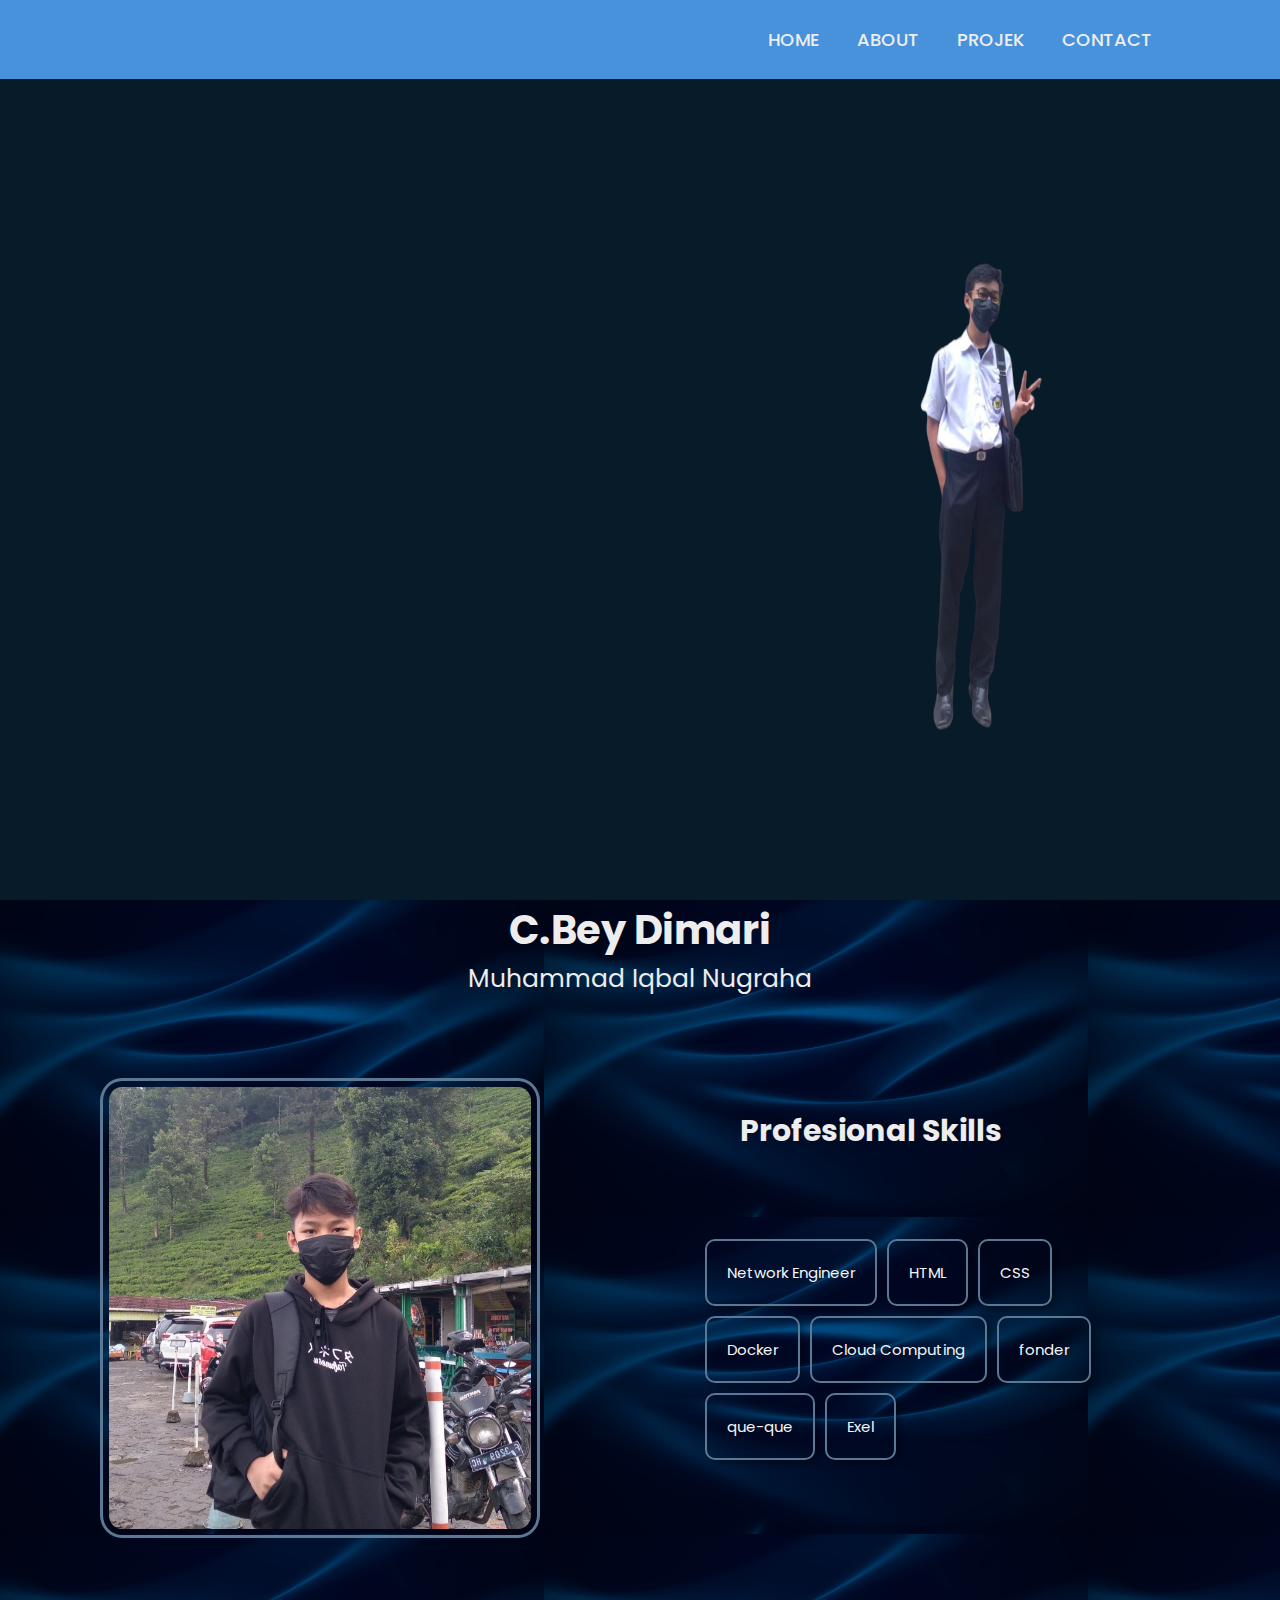
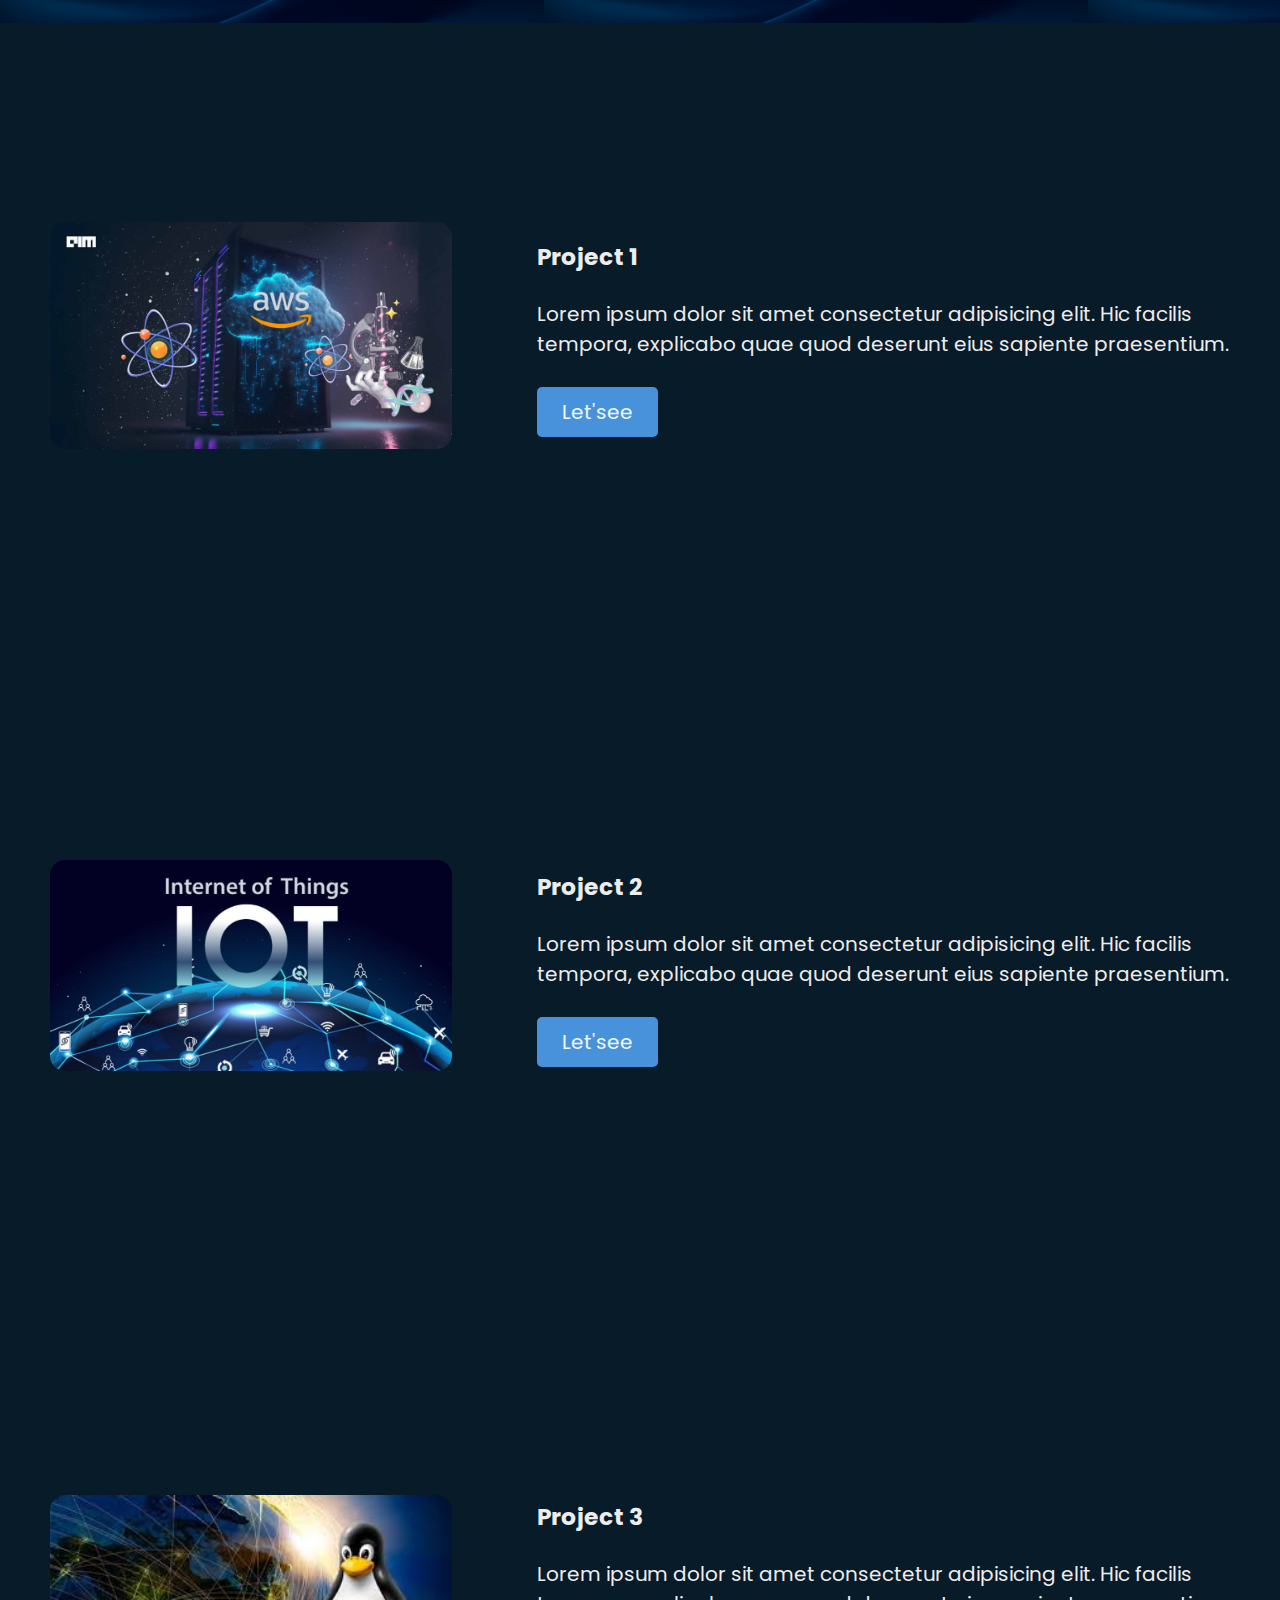
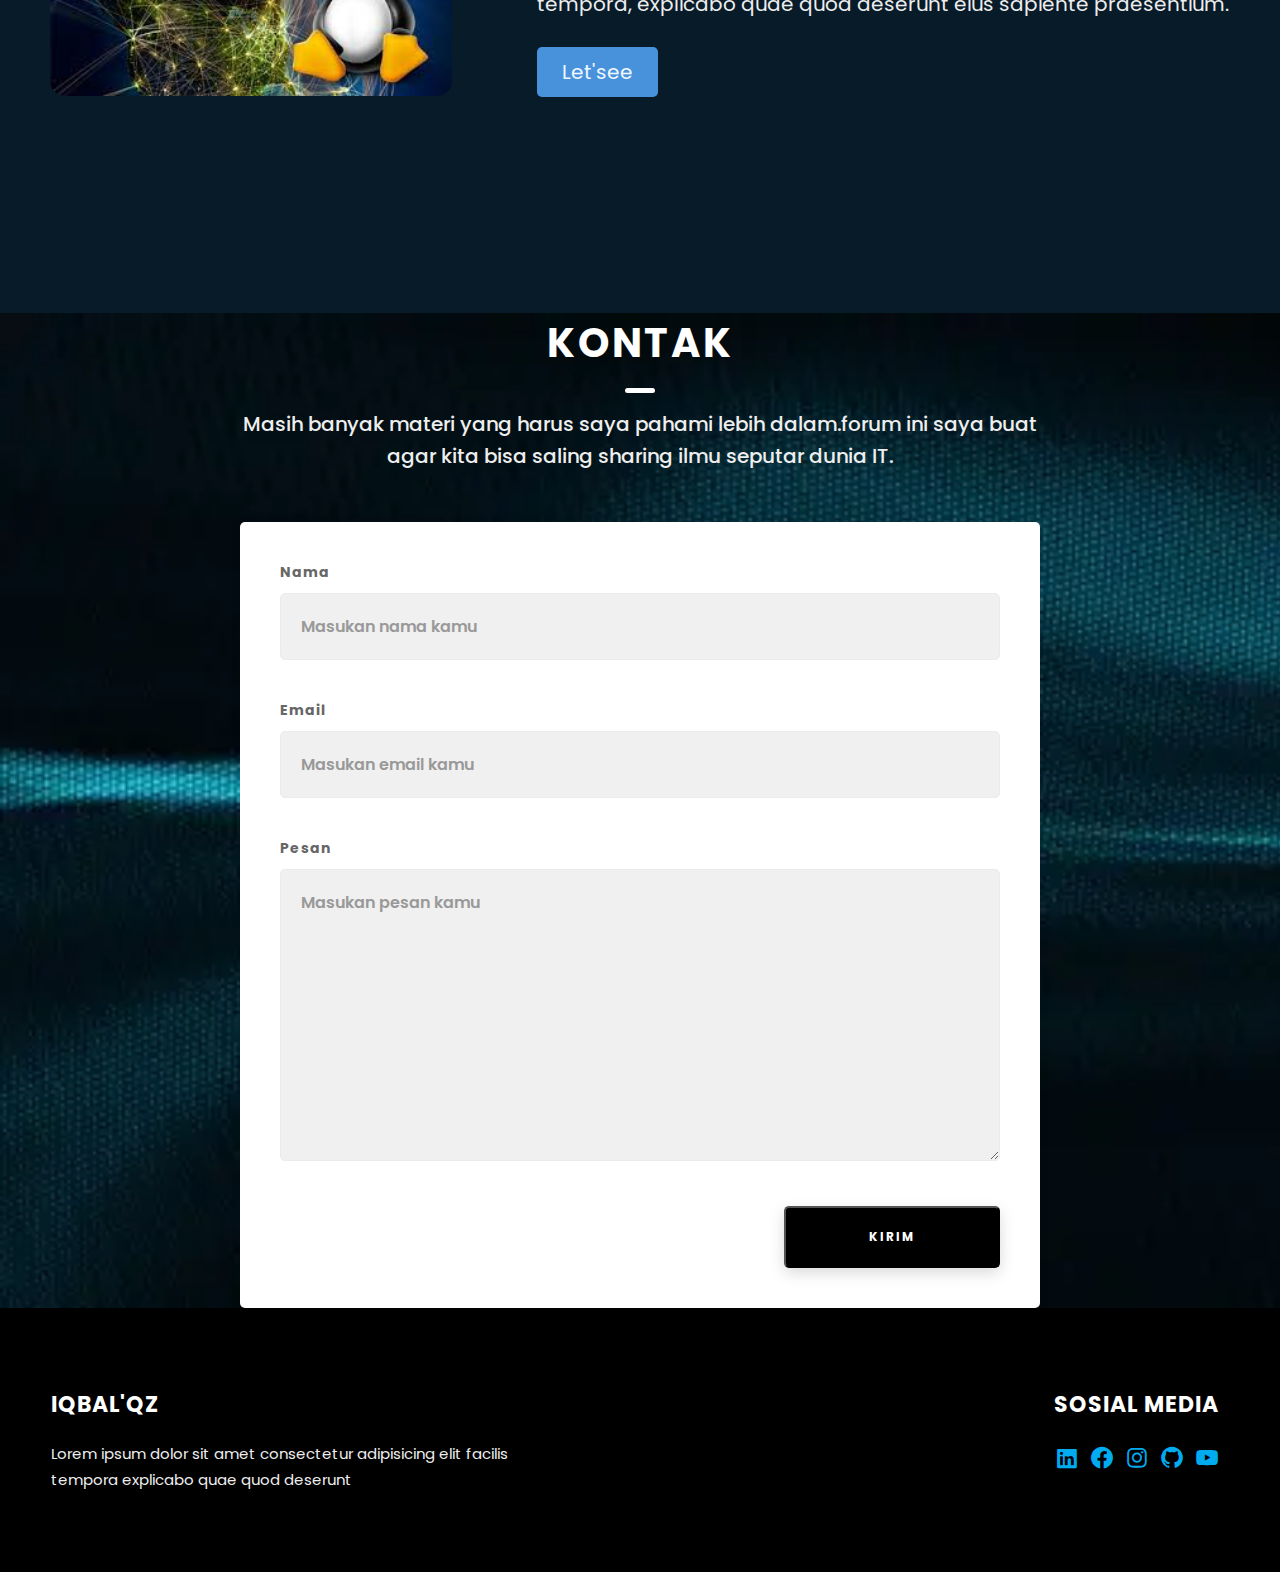
==== index.html @ 4df2175f "first commit" ====
<!DOCTYPE html>
<html lang="en">
                    <!-- Part one [iqbal'Qz ] -->
<head>
    <meta charset="UTF-8">
    <meta http-equiv="X-UA-Compatible" content="IE=edge">
    <meta name="viewport" content="width=device-width,initial-scale=1.8">
    <title>Personal Portofolio Web</title>
    <link rel="stylesheet" href="style.css">
    <link href='https://unpkg.com/boxicons@2.1.4/css/boxicons.min.css' rel='stylesheet'>
</head>

<body>
    <header class="header">
        <a href="#" class="logo">Iqbal'Qz</a>

        <nav class="navbar">
            <a href="#">HOME</a>
            <a href="#">ABOUT</a>
            <a href="#">PROJEK</a>
            <a href="#">CONTACT</a>
        </nav>
    </header>

    <section class="home">
        <div class="home-content">
            <h1>Iqbal'Qz</h1>
            <h3>Web Development</h3>
            <p>Hi,Nama saya Muhammad Iqbal Nugraha.Technical Computer and Network Engineer adalah jurusan yang saya
                pilih selama belajar di SMK Wikrama Bogor.Ketertarikan saya akan Ilmu di ranah IT membawa saya menjadi
                pribadi yang senang mencoba hal baru.
            </p>
            <div class="btn-box">
                <a href="#">Project</a>
                <a href="#">About Me</a>
            </div>
        </div>

        <div class="iqbal">
            <img src="./asset/img/iqbal.jpg" class="iqbal">
        </div>

        <div class="home-sci">
            <a href="https://www.linkedin.com/in/muhammad-iqbal-nugraha-b671a1228/"><i
                    class='bx bxl-linkedin-square'></i></box-icon></a>
            <a href="https://www.facebook.com/muhammad.i.nugraha.9404?mibextid=ZbWKwL"><i
                    class='bx bxl-facebook-circle'></i></box-icon></a>
            <a href="https://www.instagram.com/iqbalnugrahaa37"><i 
                    class='bx bxl-instagram'></i></box-icon></a>
            <a href="#"><i class='bx bxl-github'></i></a>
            <a href="#"><i class='bx bxl-youtube'></i></a>
        </div>
    </section>

                        <!-- Page two [Skill and Pict] -->
    <section>
    <div class="container">
        <div class="row-1">
            <div class="header-about">
                <h1>C.Bey Dimari</h1>
                <p>Muhammad Iqbal Nugraha</p>
            </div>
        </div>
        <div class="row inc">
            <div class="sidebar">
                <img src="./asset/img/iqbal2.jpg" alt="" class="img1">
            </div>
            <div class="content">
                <div class="about_content-skills">
                    <h3 class="about_content-title">Profesional Skills</h3>
                    <div class="skills">
                        <div class="skills_navbar">Network Engineer</div>
                        <div class="skills_navbar">HTML</div>
                        <div class="skills_navbar">CSS</div>
                        <div class="skills_navbar">Docker</div>
                        <div class="skills_navbar">Cloud Computing</div>
                        <div class="skills_navbar">fonder</div>
                        <div class="skills_navbar">que-que</div>
                        <div class="skills_navbar">Exel</div>
                        <!-- <div class="skills_navbar"></div> -->
                        <!-- <div class="skills_navbar"></div> -->
                    </div>
                </div>
              </div>
              </div>

                                  <!-- Page Three [Konten] -->
                <div class="projects__content">
                    <div class="projects__row">
                      <div class="projects__row-img-cont">
                        <img src="./asset/img/konten 1.png" alt="Project Screenshot" class="projects__row-img" loading="lazy" />
                      </div>
                      <div class="projects__row-content">
                        <h3 class="projects__row-content-title">Project 1</h3>
                        <p class="projects__row-content-desc">Lorem ipsum dolor sit amet consectetur adipisicing elit. Hic facilis tempora, explicabo quae quod deserunt eius sapiente praesentium.</p>
                        <a href="./produk-1.html" class="studi_none" target="_blank">Let'see</a>
                      </div>
                    </div>
                    <div class="projects__row">
                      <div class="projects__row-img-cont">
                        <img src="./asset/img/konten 2.png" alt="Project Screenshot" class="projects__row-img" loading="lazy" />
                      </div>
                      <div class="projects__row-content">
                        <h3 class="projects__row-content-title">Project 2</h3>
                        <p class="projects__row-content-desc">Lorem ipsum dolor sit amet consectetur adipisicing elit. Hic facilis tempora, explicabo quae quod deserunt eius sapiente praesentium.</p>
                        <a href="./produk-2.html" class="studi_none" target="_blank">Let'see</a>
                      </div>
                    </div>
                    <div class="projects__row">
                      <div class="projects__row-img-cont">
                        <img src="./asset/img/konten 3.png" alt="Project Screenshot" class="projects__row-img" loading="lazy" />
                      </div>
                      <div class="projects__row-content">
                        <h3 class="projects__row-content-title">Project 3</h3>
                        <p class="projects__row-content-desc">Lorem ipsum dolor sit amet consectetur adipisicing elit. Hic facilis tempora, explicabo quae quod deserunt eius sapiente praesentium.</p>
                        <a href="./produk-3.html" class="studi_none" target="_blank">Let'see</a>
                      </div>
                    </div>
                  </div>
              </section>

                                    <!-- Page Four [Forum Komunikasi] -->
              <section id="contact" class="section-type">
                <div class="main-container">
                  <h2 class="heading heading-sec heading-sec__mb-med">
                    <span class="heading-sec__main heading-sec__main--lt">Kontak</span>
                    <span class="heading-sec__sub heading-sec__sub--lt">Masih banyak materi yang harus saya pahami lebih dalam.forum ini saya buat agar kita bisa saling sharing ilmu seputar dunia IT.</span>
                  </h2>
                  <div class="contact__form-container">
                    <form action="#" class="contact__form">
                      <div class="contact__form-field">
                        <label class="contact__form-label" for="name">Nama</label>
                        <input required placeholder="Masukan nama kamu" type="text" class="contact__form-input" name="name" id="name" />
                      </div>
                      <div class="contact__form-field">
                        <label class="contact__form-label" for="email">Email</label>
                        <input required placeholder="Masukan email kamu" type="text" class="contact__form-input" name="email" id="email" />
                      </div>
                      <div class="contact__form-field">
                        <label class="contact__form-label" for="message">Pesan</label>
                        <textarea required cols="30" rows="10" class="contact__form-input" placeholder="Masukan pesan kamu" name="message" id="message"></textarea>
                      </div>
                      <button type="submit" class="btn btn--theme contact__btn">Kirim</button>
                    </form>
                  </div>
                </div>
              </section>

                                      <!-- Page End [Desk our Sosial in Web] -->
              <footer class="main-footer">
                <div class="main-container">
                  <div class="main-footer__upper">
                    <div class="main-footer__row main-footer__row-1">
                      <h2 class="heading heading-sm main-footer__heading-sm">
                        <span>Sosial Media</span>
                      </h2>
                      <div class="main-footer__social-cont">
                        <a target="_blank" rel="noreferrer" href="//www.linkedin.com/in/muhammad-iqbal-nugraha-b671a1228/">
                          <i class="bx bxl-linkedin-square main-footer__icon"></i>
                      </a>
                        <a target="_blank" rel="noreferrer" href="https://www.facebook.com/muhammad.i.nugraha.9404?mibextid=ZbWKwL">
                        <div class="main-footer__icon">
                          <i class="bx bxl-facebook-circle"></i>
                        </div>
                      </a>
                        <a target="_blank" rel="noreferrer" href="https://www.instagram.com/iqbalnugrahaa37">
                        <div class="main-footer__icon">
                          <i class="bx bxl-instagram"></i>
                        </div>
                      </a>
                        <a target="_blank" rel="noreferrer" href="#">
                        <div class="main-footer__icon">
                          <i class="bx bxl-github"></i>
                        </div>
                      </a>
                        <a target="_blank" rel="noreferrer" href="#">
                        <div class="main-footer__icon">
                          <i class="bx bxl-youtube"></i>
                        </div>
                      </a>
                         </div>
                    </div>
                    <div class="main-footer__row main-footer__row-2">
                      <h4 class="heading heading-sm text-lt">Iqbal'Qz</h4>
                      <p class="main-footer__short-desc">Lorem ipsum dolor sit amet consectetur adipisicing elit facilis tempora explicabo quae quod deserunt</p>
                    </div>
                  </div>

</body>

</html>
---- style.css ----
@import url('https://fonts.googleapis.com/css2?family=Poppins:wght@300;400;500;600;700;800;900&display=swap');

* {
    margin: 0;
    padding: 0;
    box-sizing: border-box;
    font-family: 'Poppins', sans-serif;
}

/* part 1 - css [iqbal'Qz] */

body {
  color: #ededed;
  background: #081b29;
}

.header {
  position: fixed;
  top: 0;
  left: 0;
  width: 100%;
  padding: 20px 10%;
  background-color: #4892dc;
  display: flex;
  justify-content: space-between;
  align-items: center;
  z-index: 100;
}

.header-about {
  text-align: center;
  background: none ;
}
.header-about h1 {
  width: 100%;
  height: 65%;
  font-size: 40px;
  /* background: #2a78b0; */
}

.header-about p {
height: 20%;
font-size: 25px;
/* background: #2a78b0; */
}

.content {
  position: relative;
  /* background-color: pink; */
  flex: 1;
  margin: 5px;
  width: 100%;
  padding-bottom: 30px;
}

.logo {
  position: relative;
  font-size: 26px;
  color: #ededed;
  text-decoration: none;
  font-weight: 600;
}

.logo::before {
  content: '';
  position: absolute;
  top: 0;
  right: 0;
  width: 100%;
  height: 100%;
  background: #4892dc;
  animation: showRight 1s forwards;
  animation-delay: .4s;
}

.navbar a {
  font-size: 18px;
  color: #ededed;
  text-decoration: none;
  font-weight: 500;
  margin-left: 35px;
  transition: .3s;
}

.navbar a:hover,
.navbar a.active {
  color: #00abf0;
}

.home {
  height: calc(100vh);
  display: flex;
  align-items: center;
  padding: 0 10%;

}

.home-content {
  max-width: 600px;
}

.home-content h1 {
  position: relative;
  font-size: 56px;
  font-weight: 700;
  line-height: 1.4;

}

.home-content h1::before {
  content: '';
  position: absolute;
  top: 0;
  right: 0;
  width: 100%;
  height: 100%;
  background: #081b29;
  animation: showRight 2s forwards;
  animation-delay: .2s;
}

.home-content h3 {
  position: relative;
  font-size: 32px;
  font-weight: 700;
  color: #00abf0;
}

.home-content h3::before {
  content: '';
  position: absolute;
  top: 0;
  right: 0;
  width: 100%;
  height: 100%;
  background: #081b29;
  animation: showRight 2s forwards;
  animation-delay: .2s;
}

.home-content p {
  position: relative;
  font-size: 16px;
  margin: 20px 0 40px;
}

.home-content p::before {
  content: '';
  position: absolute;
  top: 0;
  right: 0;
  width: 100%;
  height: 100%;
  background: #081b29;
  animation: showRight 2s forwards;
  animation-delay: .2s;
}

.home-content .btn-box {
  position: relative;
  display: flex;
  justify-content: space-between;
  width: 345px;
  height: 50px;
}

.home-content .btn-box::before {
  content: '';
  position: absolute;
  top: 0;
  right: 0;
  width: 100%;
  height: 100%;
  background: #081b29;
  animation: showRight 2s forwards;
  animation-delay: .2s;
  z-index: 2;
}

.btn-box a {
  position: relative;
  display: inline-flex;
  justify-content: center;
  align-items: center;
  width: 150px;
  height: 100%;
  background: #00abf0;
  border: 2px solid #00abf0;
  border-radius: 8px;
  font-size: 19px;
  color: #081b29;
  text-decoration: none;
  font-weight: 600;
  letter-spacing: 1px;
  z-index: 1;
  overflow: hidden;
  transition: .4s;
}

.btn-box a:hover {
  color: #00abf0;
}

.btn-box a:nth-child(2) {
  background: transparent;
  color: #00abf0;
}

.btn-box a:nth-child(2)::before {
  background: #00abf0;
}

.btn-box a:nth-child(2):hover {
  color: #081b29;
}

.btn-box a::before {
  content: '';
  position: absolute;
  top: 0;
  left: 0;
  width: 0%;
  height: 100%;
  background: #081b29;
  z-index: -1;
  transition: .4s;
}

.btn-box a:hover::before {
  width: 100%;
}

.home-sci {
  position: absolute;
  bottom: 40px;
  width: 220px;
  background: none;
  justify-content: space-between;
}

.home-sci::before {
  content: '';
  position: absolute;
  top: 0;
  right: 0;
  width: 100%;
  height: 100%;
  background: #081b29;
  animation: showRight 2s forwards;
  animation-delay: .2s;
  z-index: 2;
}

.home-sci a {
  position: relative;
  display: inline-flex;
  justify-content: center;
  width: 40px;
  align-items: center;
  height: 40px;
  background: transparent;
  border: 2px solid #00abf0;
  border-radius: 50%;
  font-size: 20px;
  color: #00abf0;
  text-decoration: none;
  z-index: 1;
  overflow: hidden;
  transition: .4s;

}

.home-sci a:hover {
  color: #081b29;
}

.home-sci a::before {
  content: '';
  position: absolute;
  top: 0;
  left: 0;
  width: 0%;
  height: 100%;
  background: #00abf0;
  z-index: -1;
  transition: .4s;

}

.home-sci a:hover::before {
  width: 100%
}

/* Key Frame animasi masuk Web */
@keyframes showRight {
  100% {
      width: 0;

  }
}

@keyframes manipActiveHover {
  100% {
      pointer-events: auto;
  }
}

/* Bagian animasi Pict  */
.iqbal {
  width: 45%;
  height: 90%;
  position: absolute;
  right: 9%;
  padding-top: 35px;
  transition: 4s;
}

.iqbal:hover {
  background: #081b29;
  opacity: .10;
}

/* akhir - css [iqbal'Qz] */

/* part 2 - css [Skill and Pict]*/

.container {
  background-color: #333;
  /* background: url(./asset/img/iqbal-back.png); */
  background: url(./asset/img/iqbal-back2.png); 
}

.row-1{
background-color: none ;
}

.about_content-title { 
  margin: 80px;
  background-color: none;
  /* padding-inline: 10px; */
  padding-top: 25px;
  font-size: 30px;
  /* font-weight: 600px; */
  position: relative;
  padding-left: 10px;
}

.skills {
  margin: 50px;
  width: 68%;
  height: 100%;
  display: flex;
  justify-content: baseline;
  align-items: baseline; 
  position: relative;
  font-size: 15px;
  flex-wrap: wrap;
}

.skills_navbar {
  border: 4px solid;
  list-style-type: none;
  width: fit-content;
  min-width: fit-content;
  padding: 20px;
  margin: 5px;
  color: whitesmoke;
  border: 2px solid #5b7894; /* Atur ketebalan dan warna border */
border-radius: 10px; /* Atur tingkat kebulatan border */
padding: 20px; /* Atur jarak antara teks dan border */
box-shadow: 4px 4px 5px rgba(0, 0, 0, 0.3);
}

.row { 
  display: flex;
  /* background-color: red; */
  justify-content: center;
  flex-wrap: wrap;
  width: 100%;
}


.sidebar {
  position: relative;
  flex: 1;
  padding-left: 20px;
  margin: 0%;
  /* background-color: purple; */
}

.img1 {
  height: 460px;
  width: 440px;
  margin: 80px;
  border: 3px solid #5b7894;
  /* Ketebalan dan warna border */
  border-radius: 5%;
  /* Menggunakan border-radius untuk membuat sudut border menjadi melengkung */
  padding: 6px;
}

/* akhir - css [Skill and Pict]*/

/* Part 3 - css [Konten]  */
.projects__content {
  min-height: 100vh;
  background-color: #081b29;
}

.projects__row {
  display: flex;
  align-items: center;
  /* background-color: red; */
  justify-content: space-between;
  height: 70vh;
}

.projects__row-img-cont img {
  width: 80%;
  border-radius: 15px;
}

.projects__row-img-cont {
  /* background-color: peru; */
  margin: 0 auto;
  text-align: center;
  width: 75%;
}

.projects__row-content {
  font-size: 20px;
}

.projects__row-content-title {
  margin-bottom: 25px;
}

.projects__row-content-desc {
  margin-bottom: 28px;
}

.studi_none {
 background-color: #4892dc; 
  border-radius: 5px;
  padding: 10px 25px;
  text-decoration: none;
  color: aliceblue;
  transition: 300ms;
  display:inline-block;

  /* border: 2px solid grey; */
  }

  .studi_none:hover {
    /* background-color: red; */
    transform: translateY(-4px);
  }

.projects__row-content {
  /* background-color: purple; */
  padding: 20px;
  margin: 15px;
}

/* akhir - css [Konten]  */

/* part 4 - css [Forum Komunikasi] */
html {
  font-size: 62.5%;
  scroll-behavior: smooth;
}

.heading-sec__mb-bg {
  margin-bottom: 11rem;
}

.heading-sec__mb-bg {
  margin-bottom: 11rem;
}

.heading-sec__main {
  display: block;
  font-size: 4rem;
  text-transform: uppercase;
  letter-spacing: 1px;
  letter-spacing: 3px;
  text-align: center;
  margin-bottom: 3.5rem;
  position: relative;
}

.heading-sec__main--lt {
  color: #fff;
}
.heading-sec__main--lt::after {
  content: "";
  background: #fff !important;
}
.heading-sec__main::after {
  content: "";
  position: absolute;
  top: calc(100% + 1.5rem);
  height: 5px;
  width: 3rem;
  background: #000000;
  left: 50%;
  transform: translateX(-50%);
  border-radius: 5px;
}

.heading-sec__sub {
  display: block;
  text-align: center;
  color: #777;
  font-size: 2rem;
  font-weight: 500;
  max-width: 80rem;
  margin: auto;
  line-height: 1.6;
}

.heading-sec__sub--lt {
  color: #eee;
}

.contact__form-container {
  box-shadow: 0 0 10px rgba(0, 0, 0, 0.1);
  background: white;
  padding: 4rem;
  margin-top: 6rem;
  max-width: 80rem;
  text-align: right;
  width: 85%;
  border-radius: 5px;
  margin: 5rem auto 0 auto;

}

.contact__form-field {
  margin-bottom: 4rem;
}

.contact__form-label {
  color: #666;
  font-size: 1.4rem;
  letter-spacing: 1px;
  font-weight: 700;
  margin-bottom: 1rem;
  display: block;
  text-align: left;
}
.contact__form-input {
  color: #333;
  padding: 2rem;
  width: 100%;
  border: 1px solid rgb(235, 235, 235);
  font-size: 1.6rem;
  letter-spacing: 0px;
  background: #f0f0f0;
  border-radius: 5px;
  font-weight: 600;
  /* Code for Modern Browsers */
  /* Code for WebKit, Blink, Edge */
  /* Code for Internet Explorer 10-11 */
  /* Code for Microsoft Edge */
  /* Code for Mozilla Firefox 4 to 18 */
  /* Code for Mozilla Firefox 19+ */
}
.contact__form-input::-moz-placeholder {
  color: #999;
  font-weight: 600;
  font-size: 1.6rem;
}
.contact__form-input::placeholder {
  color: #999;
  font-weight: 600;
  font-size: 1.6rem;
}
.contact__form-input::-webkit-input-placeholder {
  color: #999;
  font-weight: 600;
  font-size: 1.6rem;
}
.contact__form-input:-ms-input-placeholder {
  color: #999;
  font-weight: 600;
  font-size: 1.6rem;
}
.contact__form-input::-ms-input-placeholder {
  color: #999;
  font-weight: 600;
  font-size: 1.6rem;
}
.contact__form-input:-moz-placeholder {
  opacity: 1;
  color: #8b8484;
  font-weight: 600;
  font-size: 1.6rem;
}
.contact__form-input::-moz-placeholder {
  opacity: 1;
  color: #999;
  font-weight: 600;
  font-size: 1.6rem;
}
.contact__btn { 
  width: 30%;
  padding: 2rem 4rem;
  font-size: 1.2rem;
}

/* background Page 4 */
#contact {
  background: url(./asset/img/iqbal-back.png);
  background-size: cover;
  /* background-position: center; */
}

  /* akhir - css [forum Komunikasi] */

  /* part End - css [Desk our Sosial in Web] */
  .main-footer {
    background: black;
    color: #fff;
  }
  .main-footer__upper {
    display: flex;
    justify-content: space-between;
    padding: 8rem 0;
  }
  @media only screen and (max-width: 56.25em) {
    .main-footer__upper {
      padding: 6rem 0;
    }
  }
  @media only screen and (max-width: 37.5em) {
    .main-footer__upper {
      display: block;
    }
  }
  .main-footer__row-1 {
    order: 2;
  }
  @media only screen and (max-width: 56.25em) {
    .main-footer__row-1 {
      margin-bottom: 5rem;
    }
  }
  .main-footer__row-2 {
    width: 40%;
    order: 1;
    max-width: 50rem;
  }
  @media only screen and (max-width: 56.25em) {
    .main-footer__row-2 {
      width: 100%;
    }
  }
  .main-footer__short-desc {
    margin-top: 2rem;
    color: #eee;
    font-size: 1.5rem;
    line-height: 1.7;
  }

  .main-footer__social-cont {
    margin-top: 2rem;
    display: flex;
    align-items: center;
  }
  .main-footer__icon {
    display: block;
    margin-right: 1rem;
    width: 2.5rem;
    font-size: 26px;
    color: #00abf0;
  }
  .main-footer__icon--mr-none {
    margin-right: 0;
  }
  .main-footer__lower {
    padding: 4rem 0;
    border-top: 1px solid #444;
    color: #eee;
    font-size: 1.2rem;
    text-align: left;
    text-align: center;
  }
  .main-footer__lower a {
    text-decoration: underline;
    font-weight: bold;
    margin-left: 2px;
  }
  @media only screen and (max-width: 56.25em) {
    .main-footer__lower {
      padding: 3.5rem 0;
    }
  }

  .heading-sec__mb-bg {
    margin-bottom: 11rem;
  }
  @media only screen and (max-width: 56.25em) {
    .heading-sec__mb-bg {
      margin-bottom: 8rem;
    }
  }
  .heading-sec__mb-bg {
    margin-bottom: 11rem;
  }
  @media only screen and (max-width: 56.25em) {
    .heading-sec__mb-med {
      margin-bottom: 8rem;
    }
  }
  .heading-sec__main {
    display: block;
    font-size: 4rem;
    text-transform: uppercase;
    letter-spacing: 1px;
    letter-spacing: 3px;
    text-align: center;
    margin-bottom: 3.5rem;
    position: relative;
  }
  .heading-sec__main--lt {
    color: #fff;
  }
  .heading-sec__main--lt::after {
    content: "";
    background: #fff !important;
  }
  .heading-sec__main::after {
    content: "";
    position: absolute;
    top: calc(100% + 1.5rem);
    height: 5px;
    width: 3rem;
    background: #000000;
    left: 50%;
    transform: translateX(-50%);
    border-radius: 5px;
  }
  @media only screen and (max-width: 37.5em) {
    .heading-sec__main::after {
      top: calc(100% + 1.2rem);
    }
  }
  .heading-sec__sub {
    display: block;
    text-align: center;
    color: #777;
    font-size: 2rem;
    font-weight: 500;
    max-width: 80rem;
    margin: auto;
    line-height: 1.6;
  }
  @media only screen and (max-width: 37.5em) {
    .heading-sec__sub {
      font-size: 1.8rem;
    }
  }
  .heading-sec__sub--lt {
    color: #eee;
  }
  
  .heading-sm {
    font-size: 2.2rem;
    text-transform: uppercase;
    letter-spacing: 1px;
  }

  .main-container {
    max-width: 120rem;
    margin: auto;
    width: 92%;
  }
  
  .btn {
    background: #fff;
    color: #333;
    text-transform: uppercase;
    letter-spacing: 2px;
    display: inline-block;
    font-weight: 700;
    border-radius: 5px;
    box-shadow: 0 5px 15px 0 rgba(0, 0, 0, 0.15);
    transition: transform 0.3s;
  }
  .btn:hover {
    transform: translateY(-3px);
  }
  .btn--bg {
    padding: 1.5rem 8rem;
    font-size: 2rem;
  }
  .btn--med {
    padding: 1.5rem 5rem;
    font-size: 1.6rem;
  }
  .btn--theme {
    background: #000000;
    color: #fff;
  }
  .btn--theme-inv {
    color: #000000;
    background: #fff;
    border: 2px solid #000000;
    box-shadow: none;
    padding: calc(1.5rem - 2px) calc(5rem - 2px);
  }
  
  .sec-pad {
    padding: 12rem 0;
  }
  @media only screen and (max-width: 56.25em) {
    .sec-pad {
      padding: 8rem 0;
    }
  }
  
  .text-primary {
    color: #fff;
    font-size: 2.2rem;
    text-align: center;
    width: 100%;
    line-height: 1.6;
  }
  @media only screen and (max-width: 37.5em) {
    .text-primary {
      font-size: 2rem;
    }
  }
  
  .d-none {
    display: none;
  }

  /* akhir - css [Desk our Sosial in Web] */
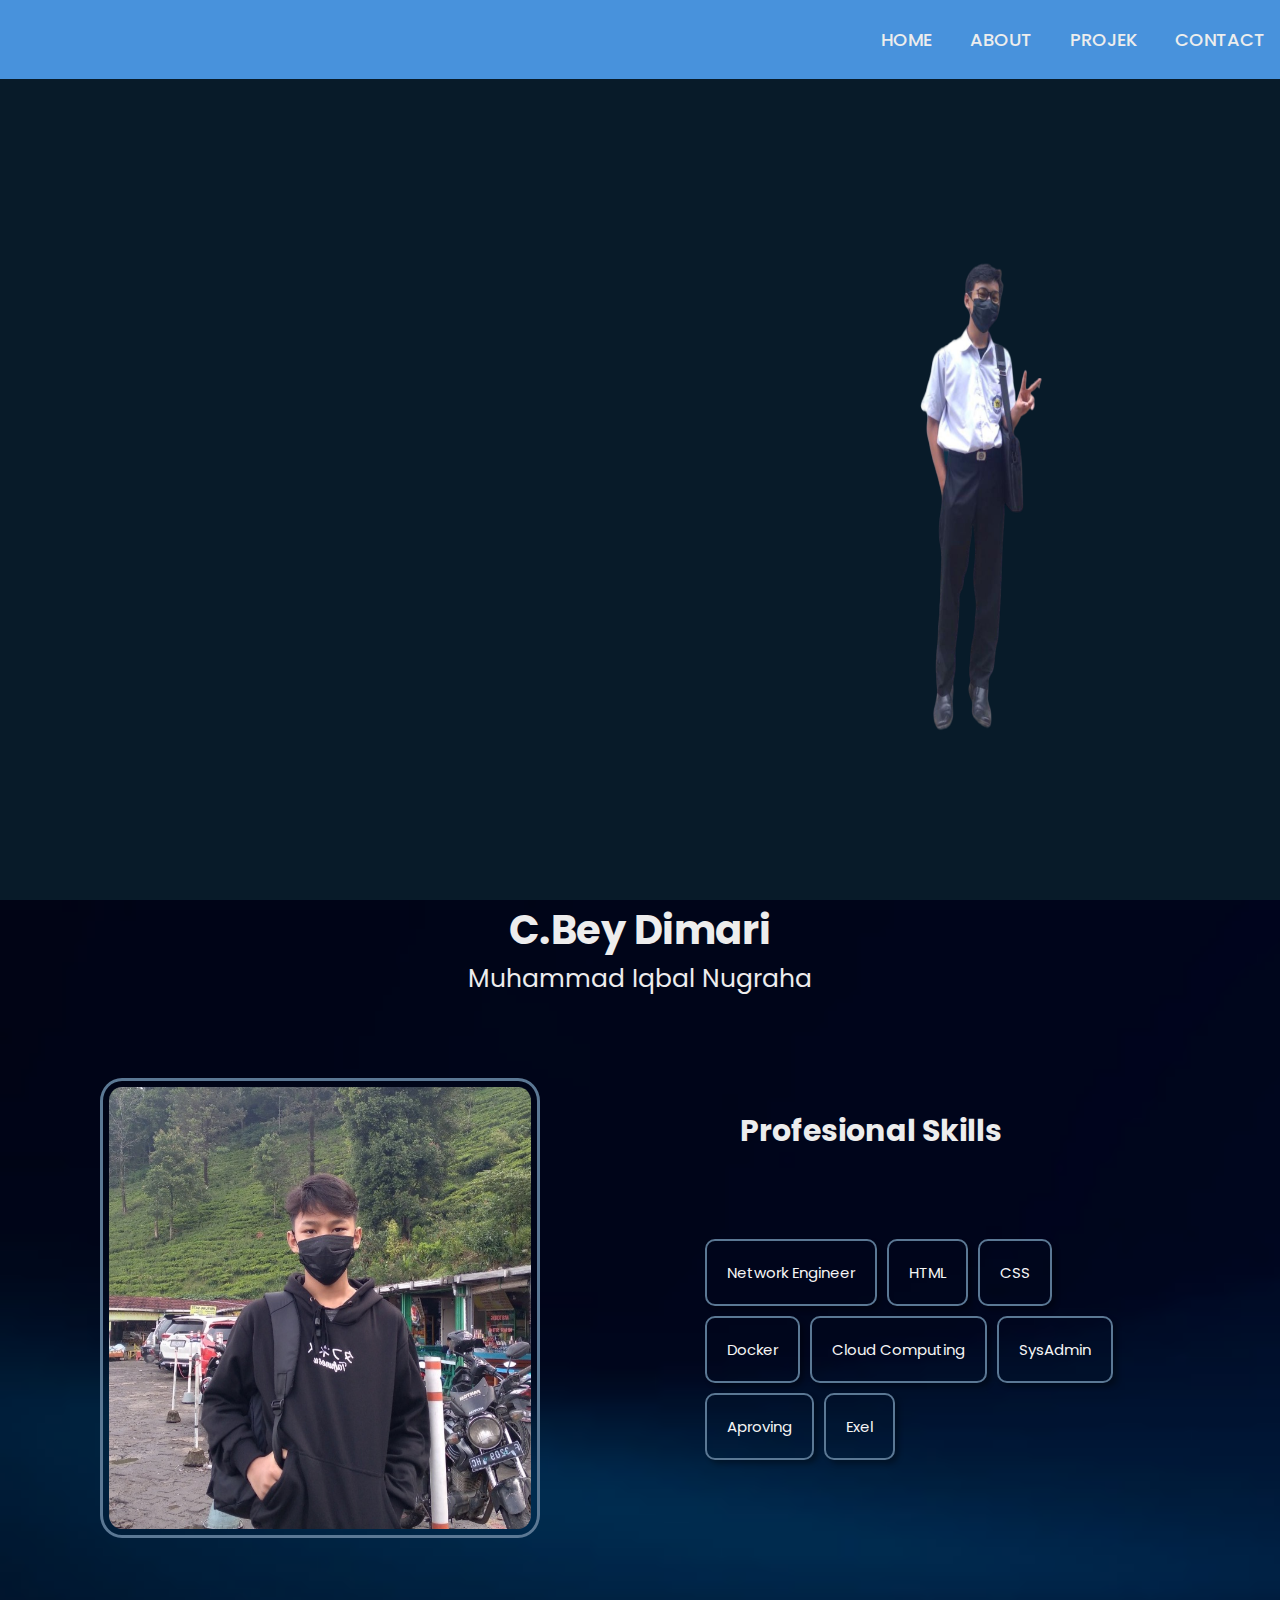
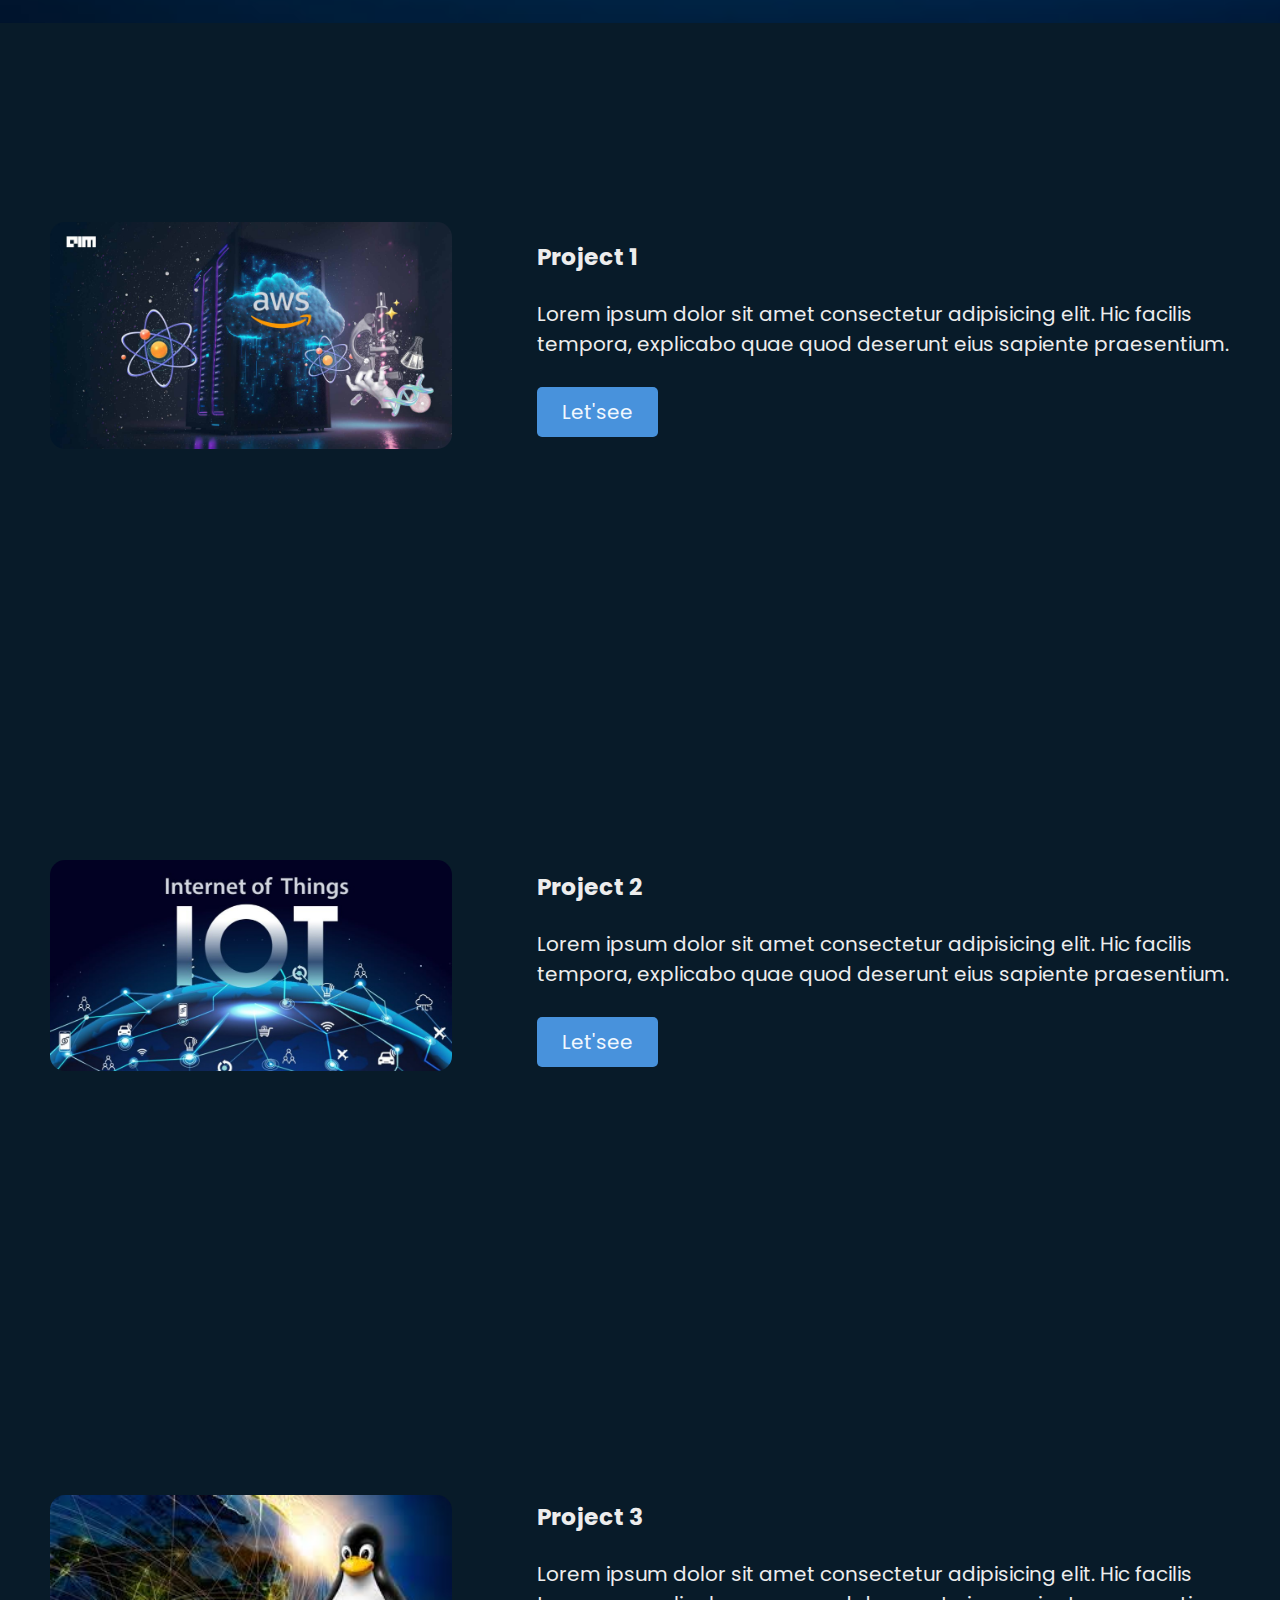
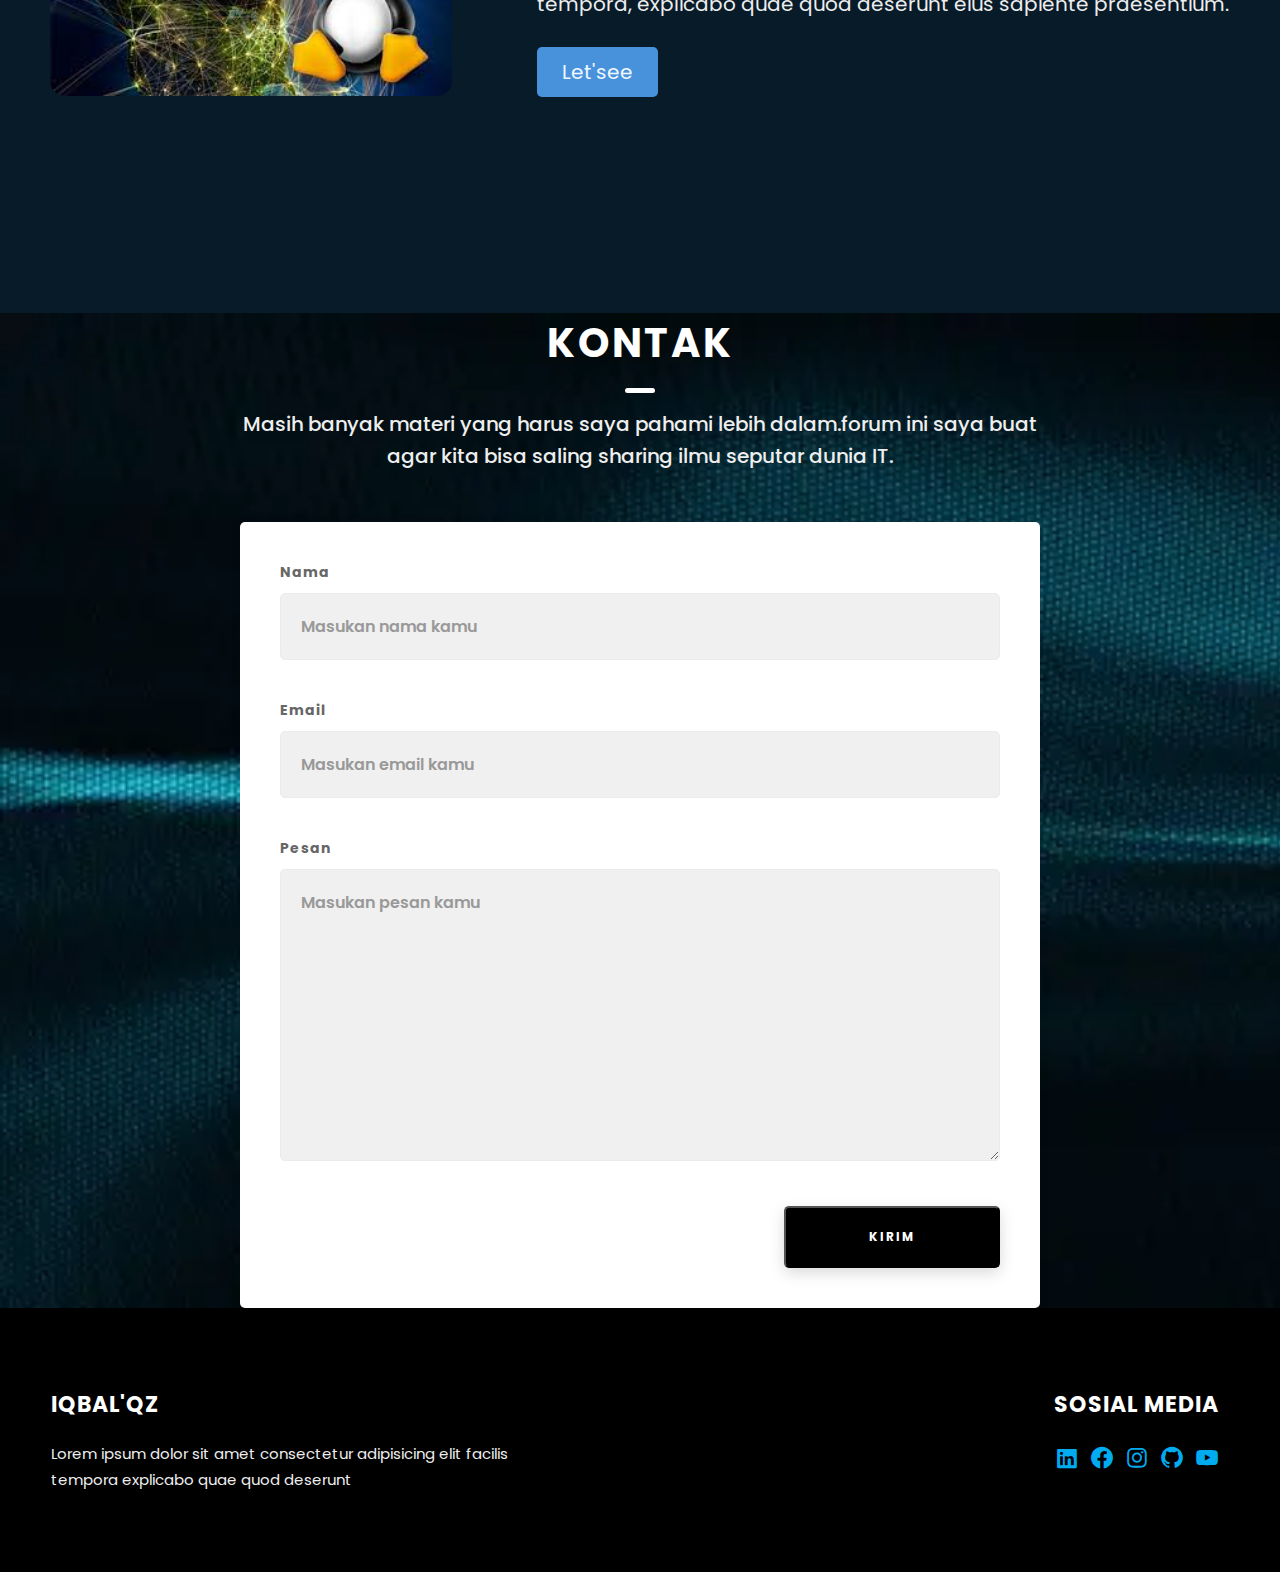
==== commit fc660858: "first commit" ====
--- a/index.html
+++ b/index.html
@@ -20,6 +20,7 @@
             <a href="#">PROJEK</a>
             <a href="#">CONTACT</a>
         </nav>
+        <a class="icon-navbar"><i class='bx bx-align-right'></i></a>
     </header>
 
     <section class="home">
@@ -74,8 +75,8 @@
                         <div class="skills_navbar">CSS</div>
                         <div class="skills_navbar">Docker</div>
                         <div class="skills_navbar">Cloud Computing</div>
-                        <div class="skills_navbar">fonder</div>
-                        <div class="skills_navbar">que-que</div>
+                        <div class="skills_navbar">SysAdmin</div>
+                        <div class="skills_navbar">Aproving</div>
                         <div class="skills_navbar">Exel</div>
                         <!-- <div class="skills_navbar"></div> -->
                         <!-- <div class="skills_navbar"></div> -->
--- a/style.css
+++ b/style.css
@@ -20,6 +20,8 @@
   left: 0;
   width: 100%;
   padding: 20px 10%;
+  padding-left: 10%;
+  padding-right: 15px;
   background-color: #4892dc;
   display: flex;
   justify-content: space-between;
@@ -71,6 +73,17 @@
   background: #4892dc;
   animation: showRight 1s forwards;
   animation-delay: .4s;
+}
+
+.icon-navbar {
+  display: none;
+}
+
+.icon-navbar i{
+  background: none;
+  width: 40px;
+  height: 40px;
+  font-size: 30px;
 }
 
 .navbar a {
@@ -327,7 +340,9 @@
 .container {
   background-color: #333;
   /* background: url(./asset/img/iqbal-back.png); */
-  background: url(./asset/img/iqbal-back2.png); 
+  background: url(./asset/img/iqbal-back2.png);
+  background-repeat: no-repeat;
+  background-size: cover; 
 }
 
 .row-1{
@@ -607,20 +622,24 @@
   width: 30%;
   padding: 2rem 4rem;
   font-size: 1.2rem;
+  
 }
 
 /* background Page 4 */
 #contact {
   background: url(./asset/img/iqbal-back.png);
   background-size: cover;
+  background-repeat: no-repeat;
+  background-size: cover; 
+}
   /* background-position: center; */
-}
 
   /* akhir - css [forum Komunikasi] */
 
   /* part End - css [Desk our Sosial in Web] */
   .main-footer {
     background: black;
+    background-size:cover ;
     color: #fff;
   }
   .main-footer__upper {
@@ -839,4 +858,21 @@
 
   /* akhir - css [Desk our Sosial in Web] */
 
-  +  @media screen and (max-width: 640px) {
+    .navbar {
+      display: none;
+    }
+    .icon-navbar {
+      display: block;
+    }
+    .projects__row {
+      flex-direction: column;
+      margin-bottom: 25px;
+    }
+    .projects__row-content {
+      text-align: center;
+    }
+    .contact__form-container{
+      text-align: center;
+    }
+  }
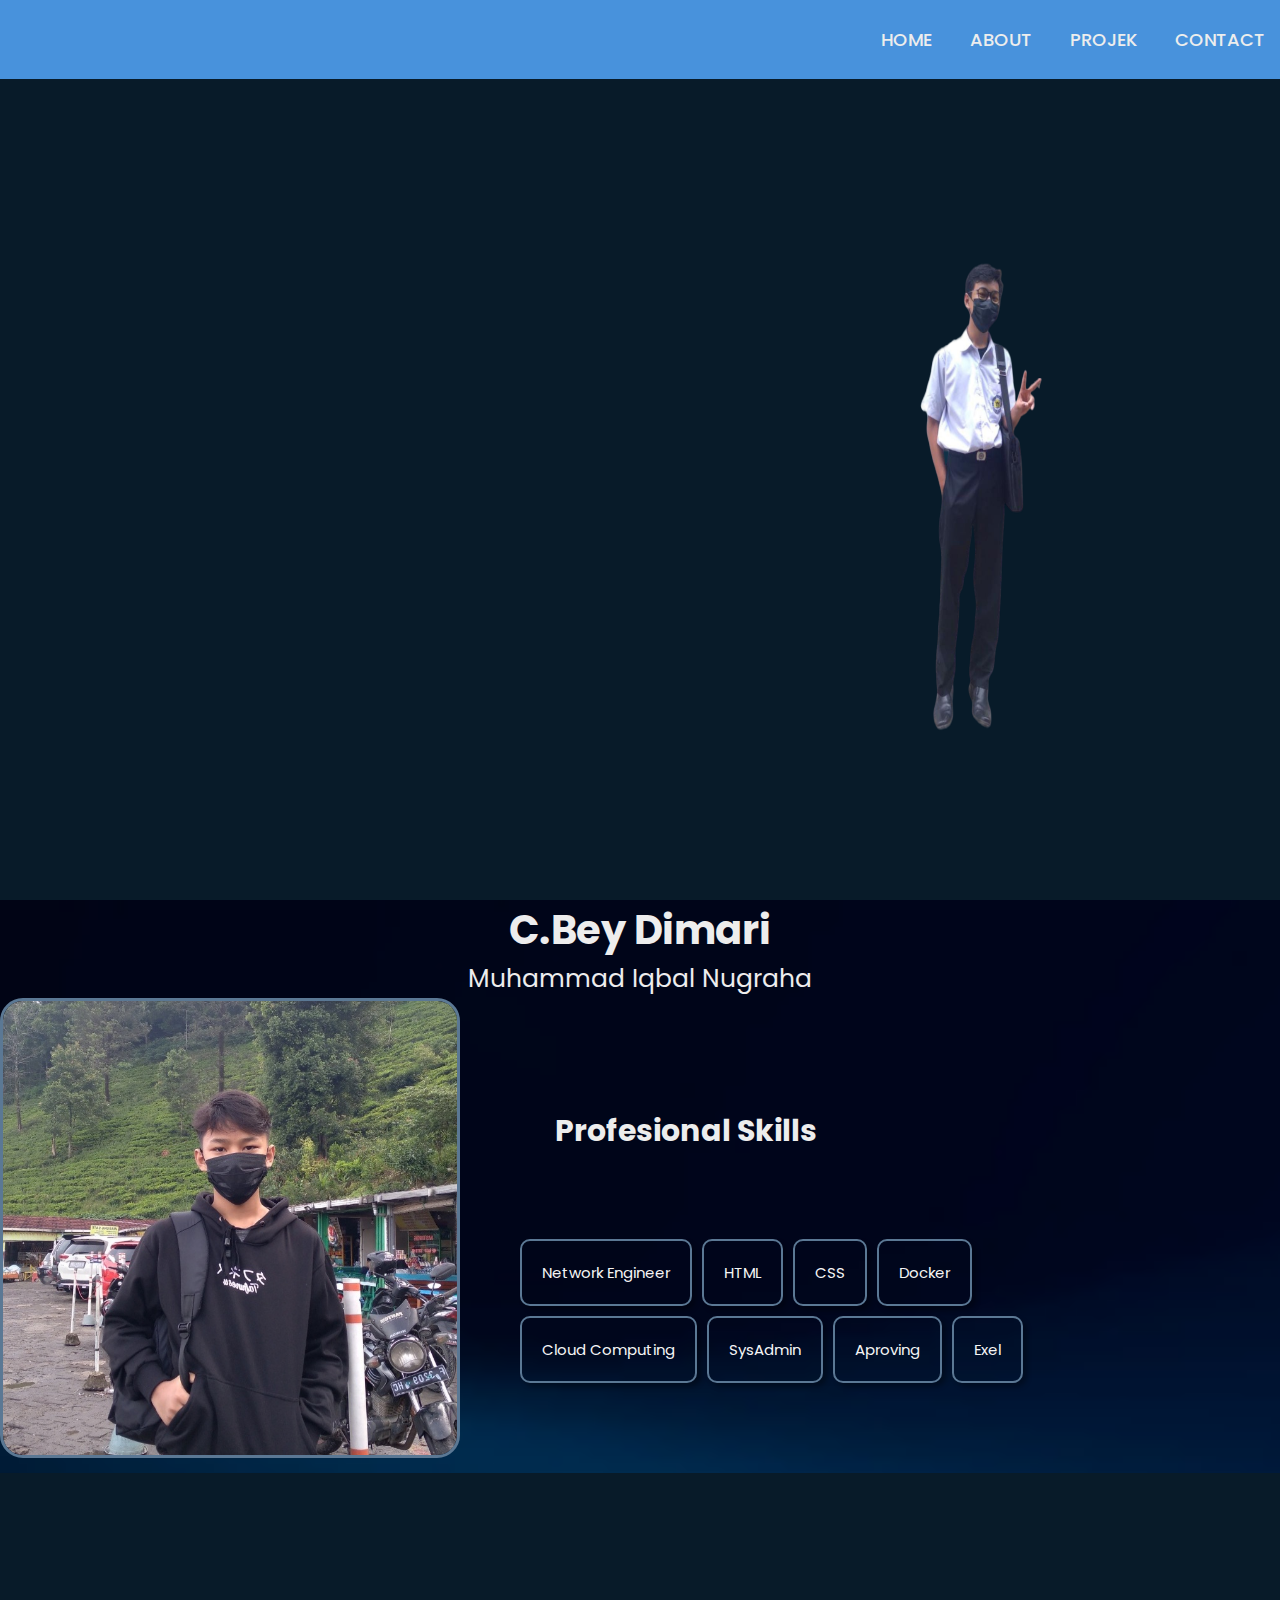
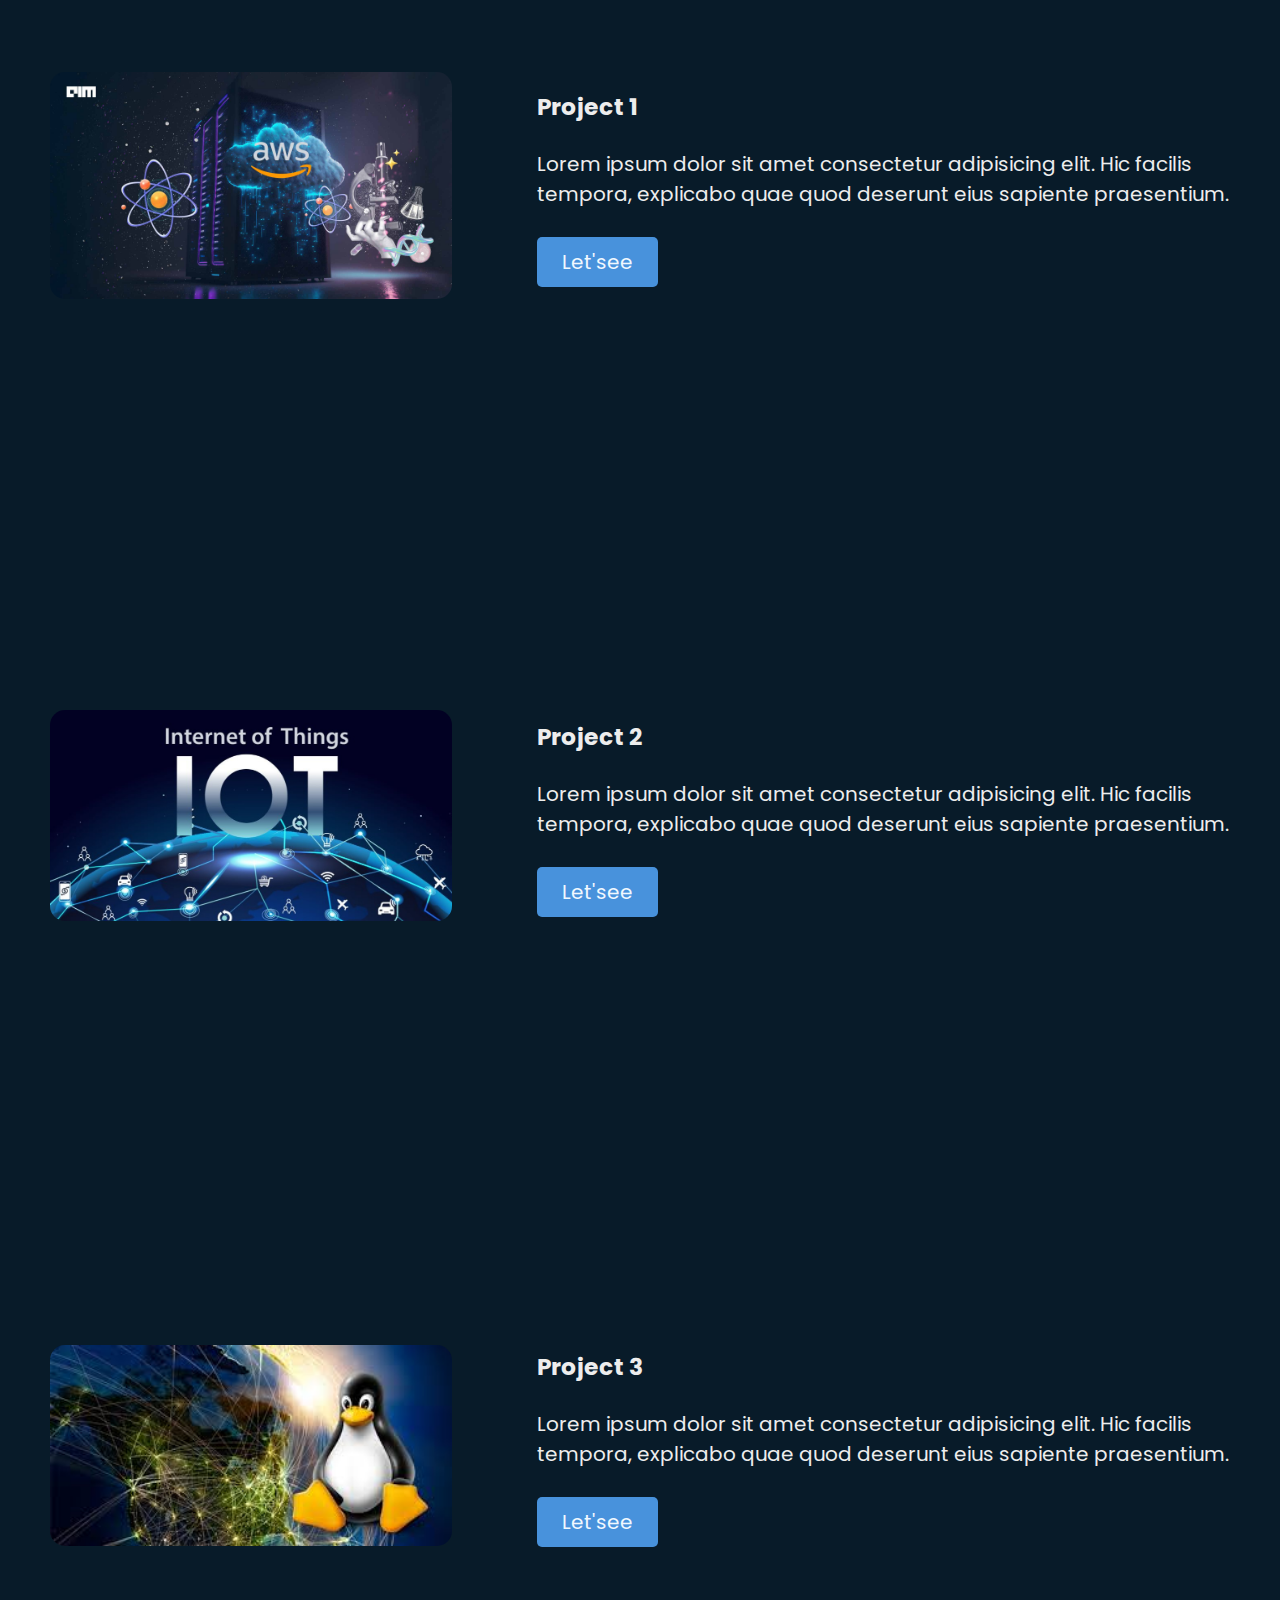
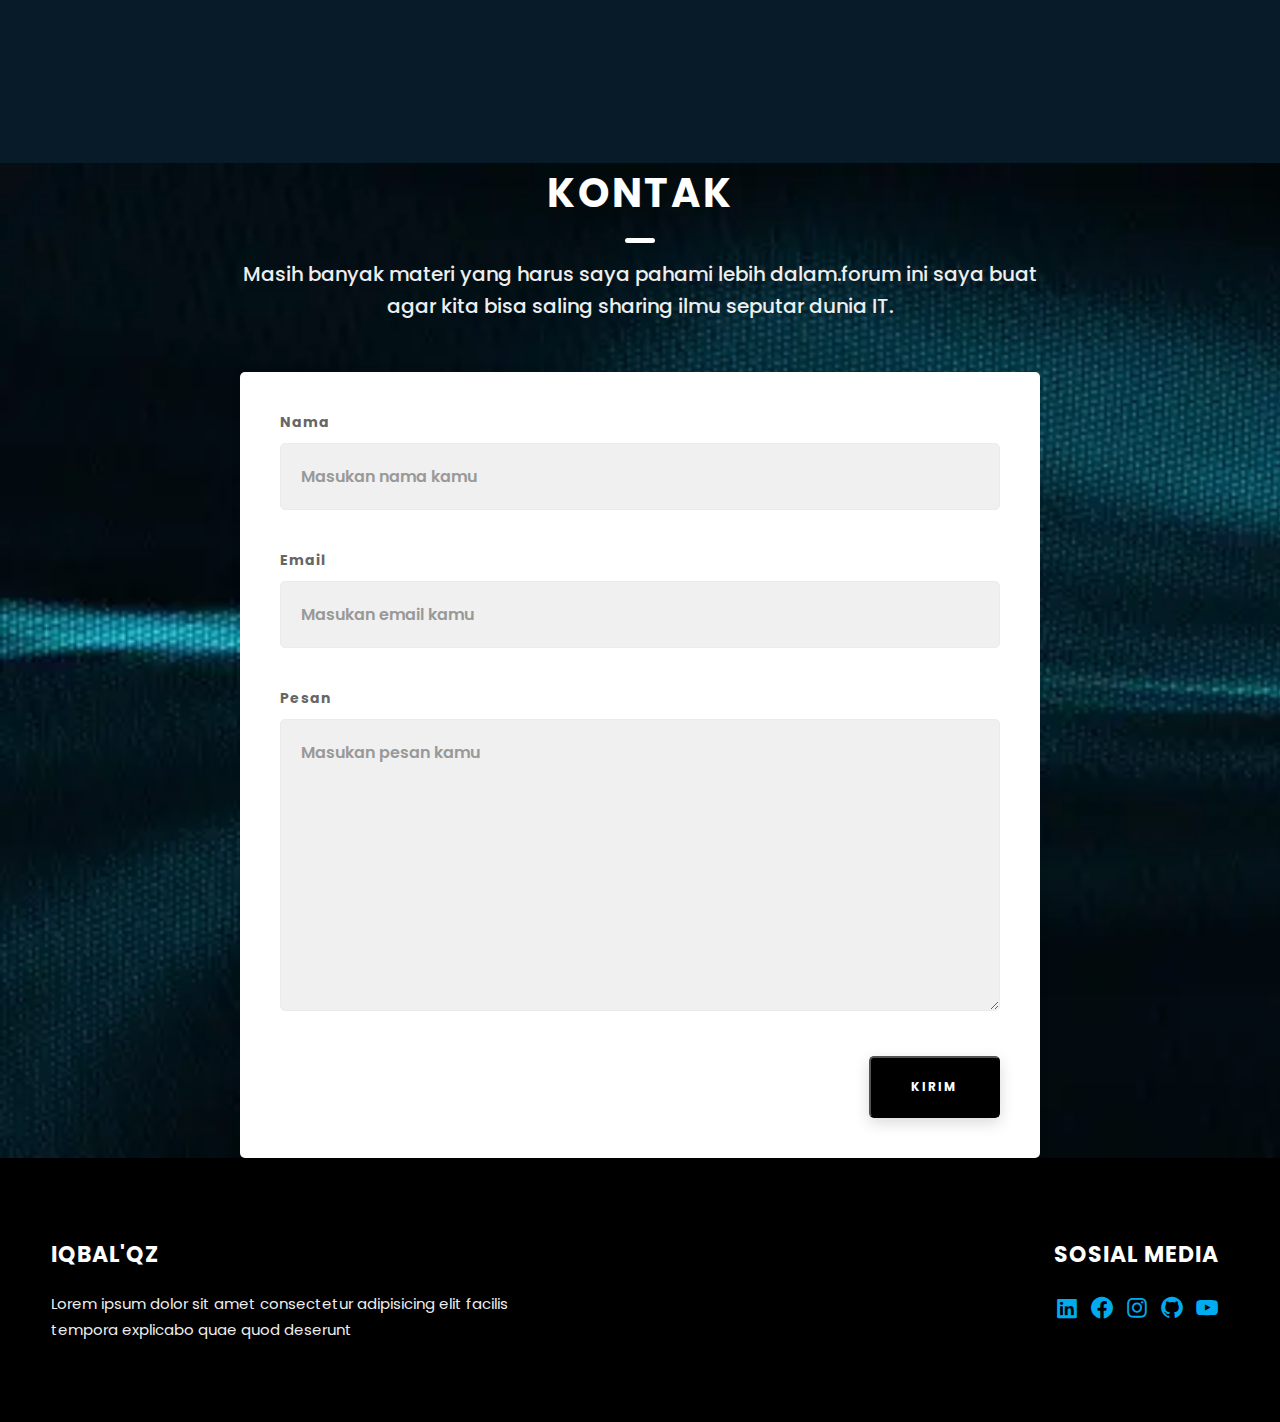
==== commit ecb118fe: "add hyperlink about to about section and add scroll padding top" ====
--- a/index.html
+++ b/index.html
@@ -16,11 +16,11 @@
 
         <nav class="navbar">
             <a href="#">HOME</a>
-            <a href="#">ABOUT</a>
+            <a href="#about">ABOUT</a>
             <a href="#">PROJEK</a>
             <a href="#">CONTACT</a>
         </nav>
-        <a class="icon-navbar"><i class='bx bx-align-right'></i></a>
+        <!-- <a class="icon-navbar"><i class='bx bx-align-right'></i></a> -->
     </header>
 
     <section class="home">
@@ -33,7 +33,7 @@
             </p>
             <div class="btn-box">
                 <a href="#">Project</a>
-                <a href="#">About Me</a>
+                <a href="#about">About Me</a>
             </div>
         </div>
 
@@ -54,7 +54,7 @@
     </section>
 
                         <!-- Page two [Skill and Pict] -->
-    <section>
+    <section id="about">
     <div class="container">
         <div class="row-1">
             <div class="header-about">
--- a/style.css
+++ b/style.css
@@ -8,6 +8,9 @@
 }
 
 /* part 1 - css [iqbal'Qz] */
+html {
+  scroll-padding-top: 80px;
+}
 
 body {
   color: #ededed;
@@ -396,22 +399,17 @@
 
 
 .sidebar {
-  position: relative;
-  flex: 1;
-  padding-left: 20px;
-  margin: 0%;
+  text-align: center;
   /* background-color: purple; */
 }
 
 .img1 {
   height: 460px;
-  width: 440px;
-  margin: 80px;
+  width: 100%;
   border: 3px solid #5b7894;
   /* Ketebalan dan warna border */
   border-radius: 5%;
   /* Menggunakan border-radius untuk membuat sudut border menjadi melengkung */
-  padding: 6px;
 }
 
 /* akhir - css [Skill and Pict]*/
@@ -619,7 +617,7 @@
   font-size: 1.6rem;
 }
 .contact__btn { 
-  width: 30%;
+  width: fit-content;
   padding: 2rem 4rem;
   font-size: 1.2rem;
   
@@ -858,7 +856,7 @@
 
   /* akhir - css [Desk our Sosial in Web] */
 
-  @media screen and (max-width: 640px) {
+  @media screen and (max-width: 788px) {
     .navbar {
       display: none;
     }
@@ -867,10 +865,13 @@
     }
     .projects__row {
       flex-direction: column;
+      padding-top: 40px;
       margin-bottom: 25px;
     }
     .projects__row-content {
       text-align: center;
+      padding-bottom: 40px;
+      margin-bottom: 40px;
     }
     .contact__form-container{
       text-align: center;
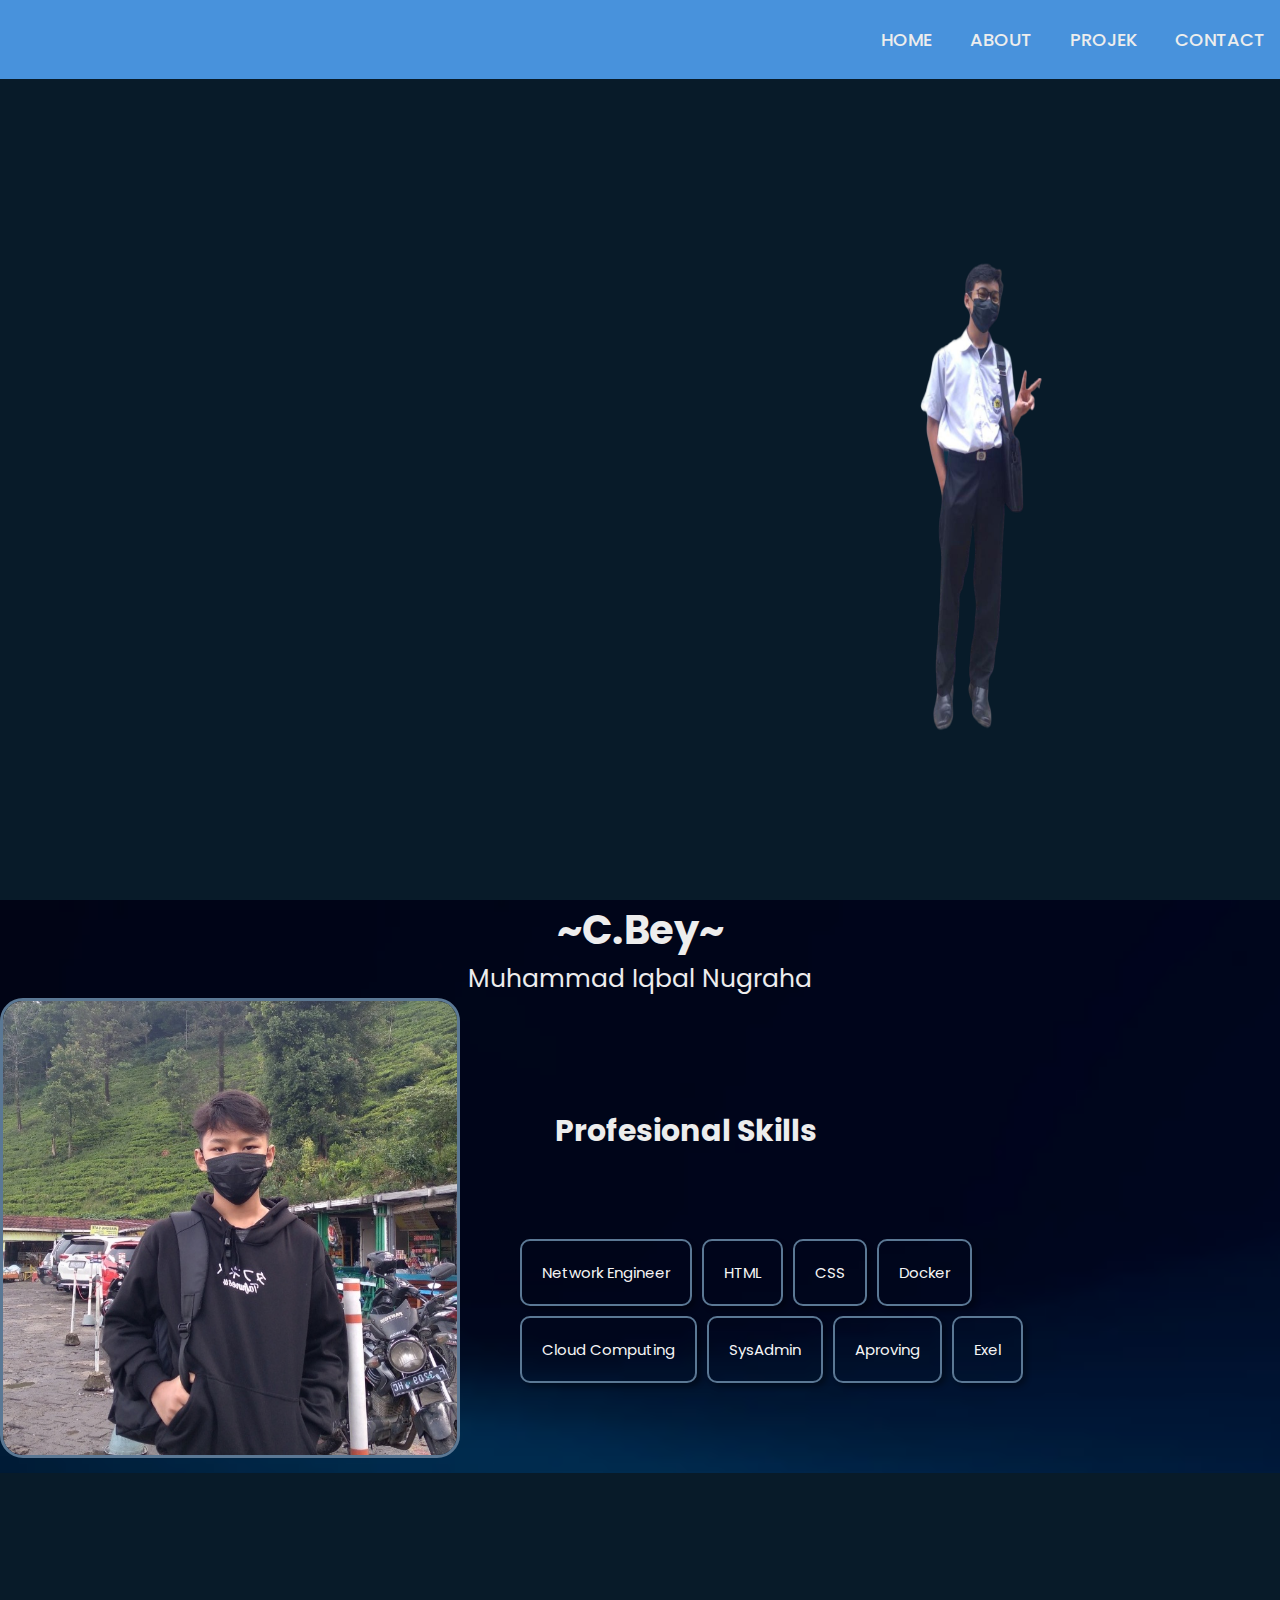
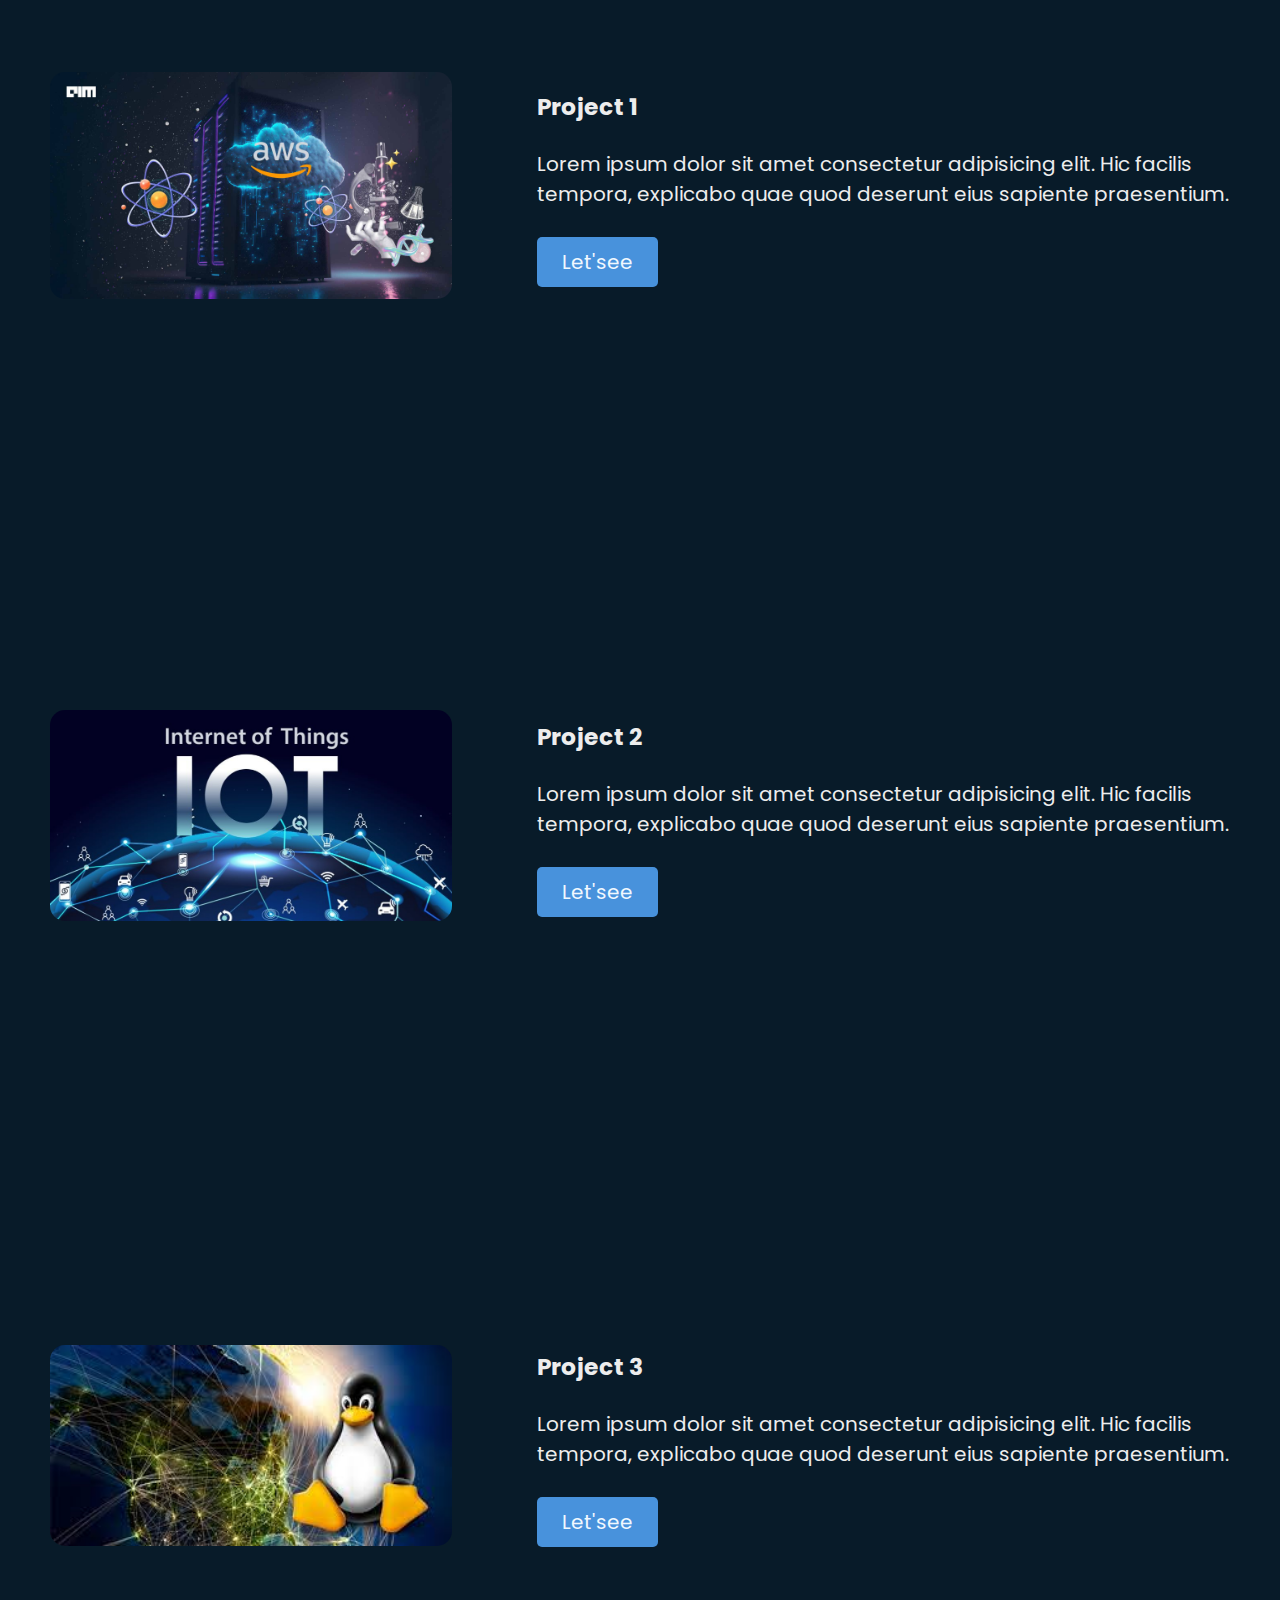
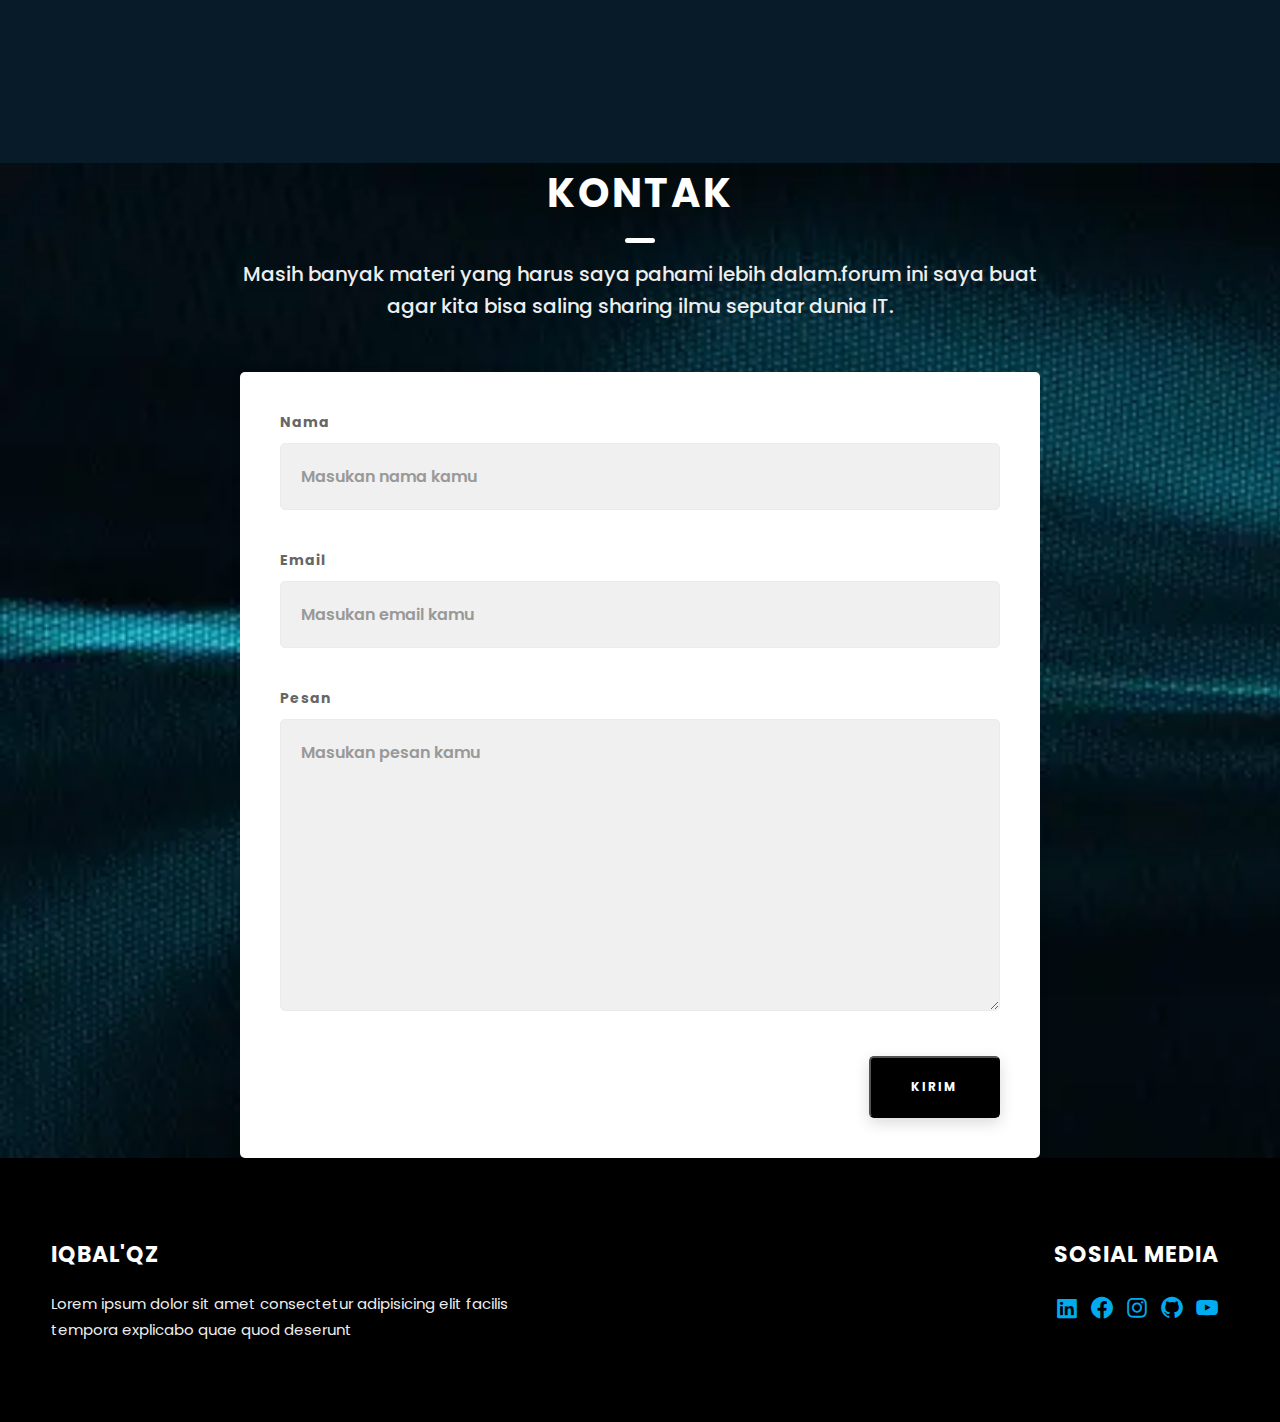
==== commit 2d8b863e: "commit" ====
--- a/index.html
+++ b/index.html
@@ -16,7 +16,7 @@
 
         <nav class="navbar">
             <a href="#">HOME</a>
-            <a href="#about">ABOUT</a>
+            <a href="#">ABOUT</a>
             <a href="#">PROJEK</a>
             <a href="#">CONTACT</a>
         </nav>
@@ -33,7 +33,7 @@
             </p>
             <div class="btn-box">
                 <a href="#">Project</a>
-                <a href="#about">About Me</a>
+                <a href="#">About Me</a>
             </div>
         </div>
 
@@ -54,11 +54,11 @@
     </section>
 
                         <!-- Page two [Skill and Pict] -->
-    <section id="about">
+    <section>
     <div class="container">
         <div class="row-1">
             <div class="header-about">
-                <h1>C.Bey Dimari</h1>
+                <h1>~C.Bey~</h1>
                 <p>Muhammad Iqbal Nugraha</p>
             </div>
         </div>
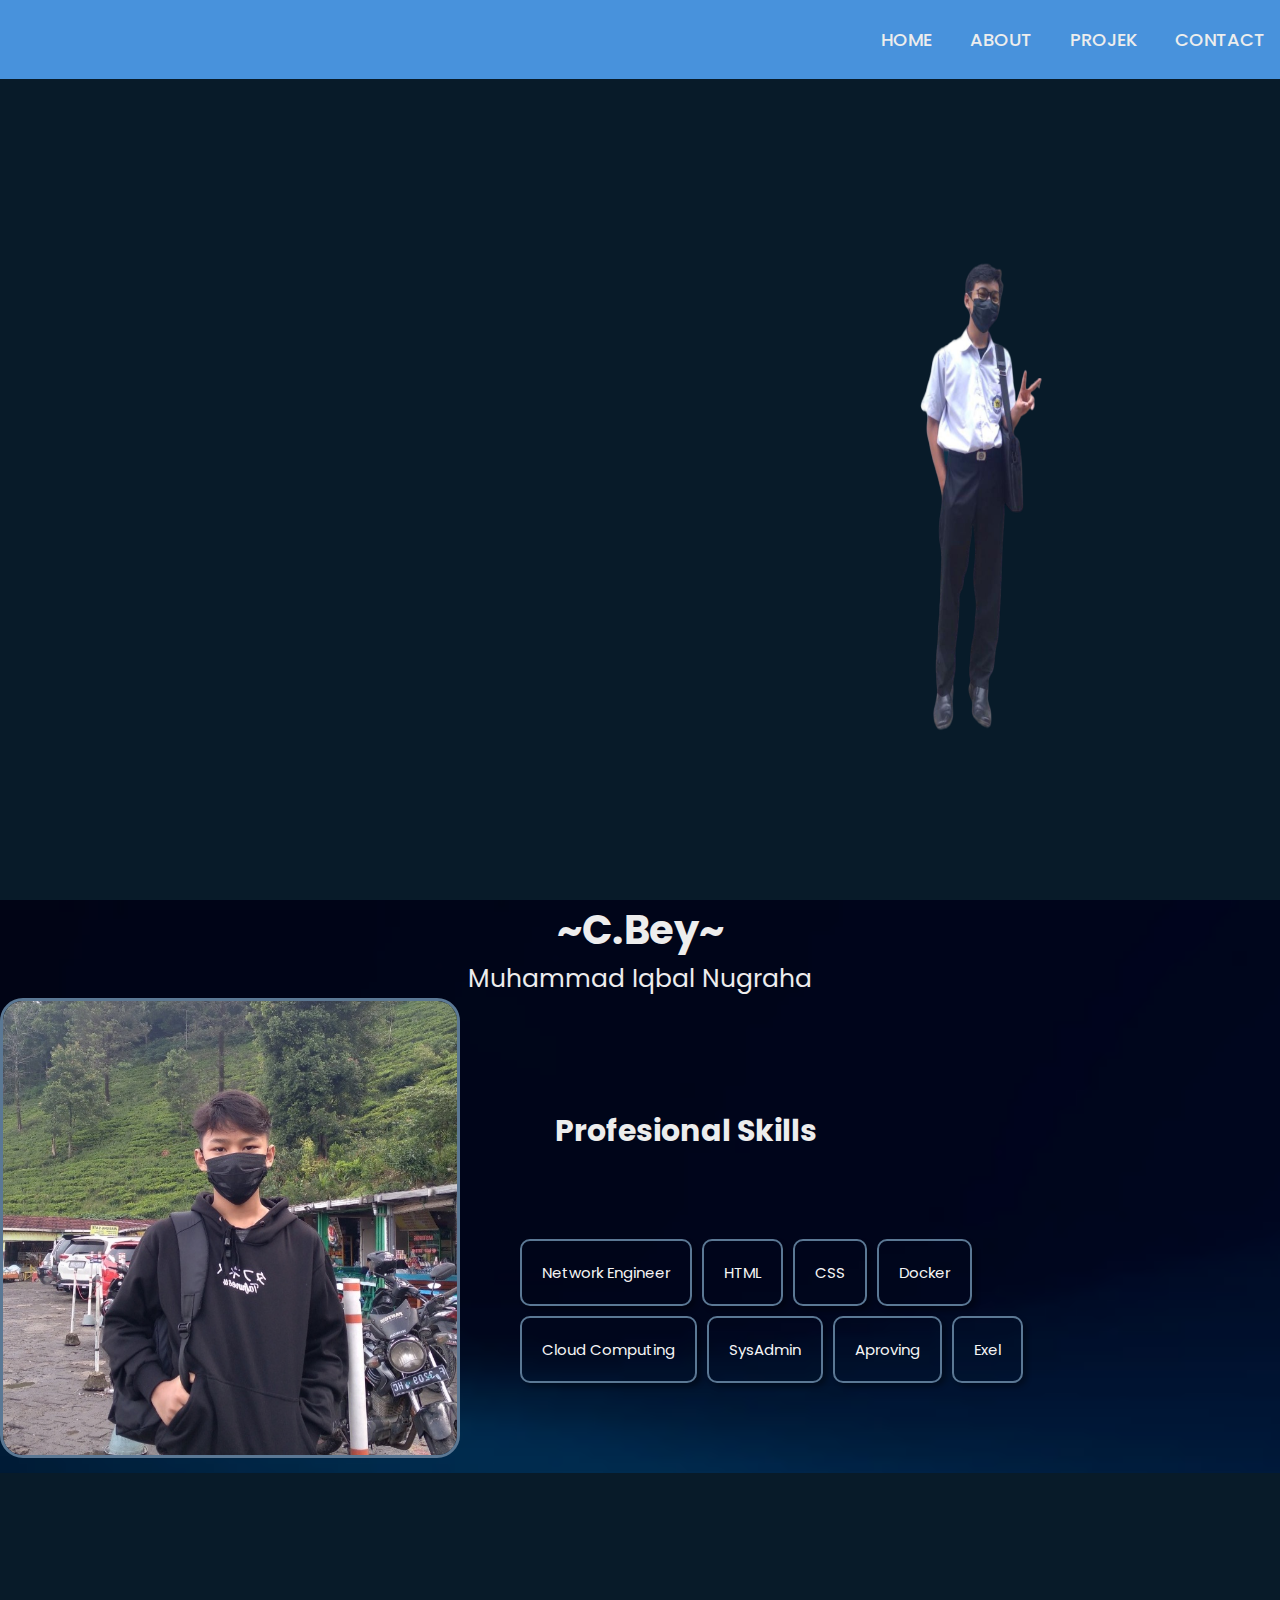
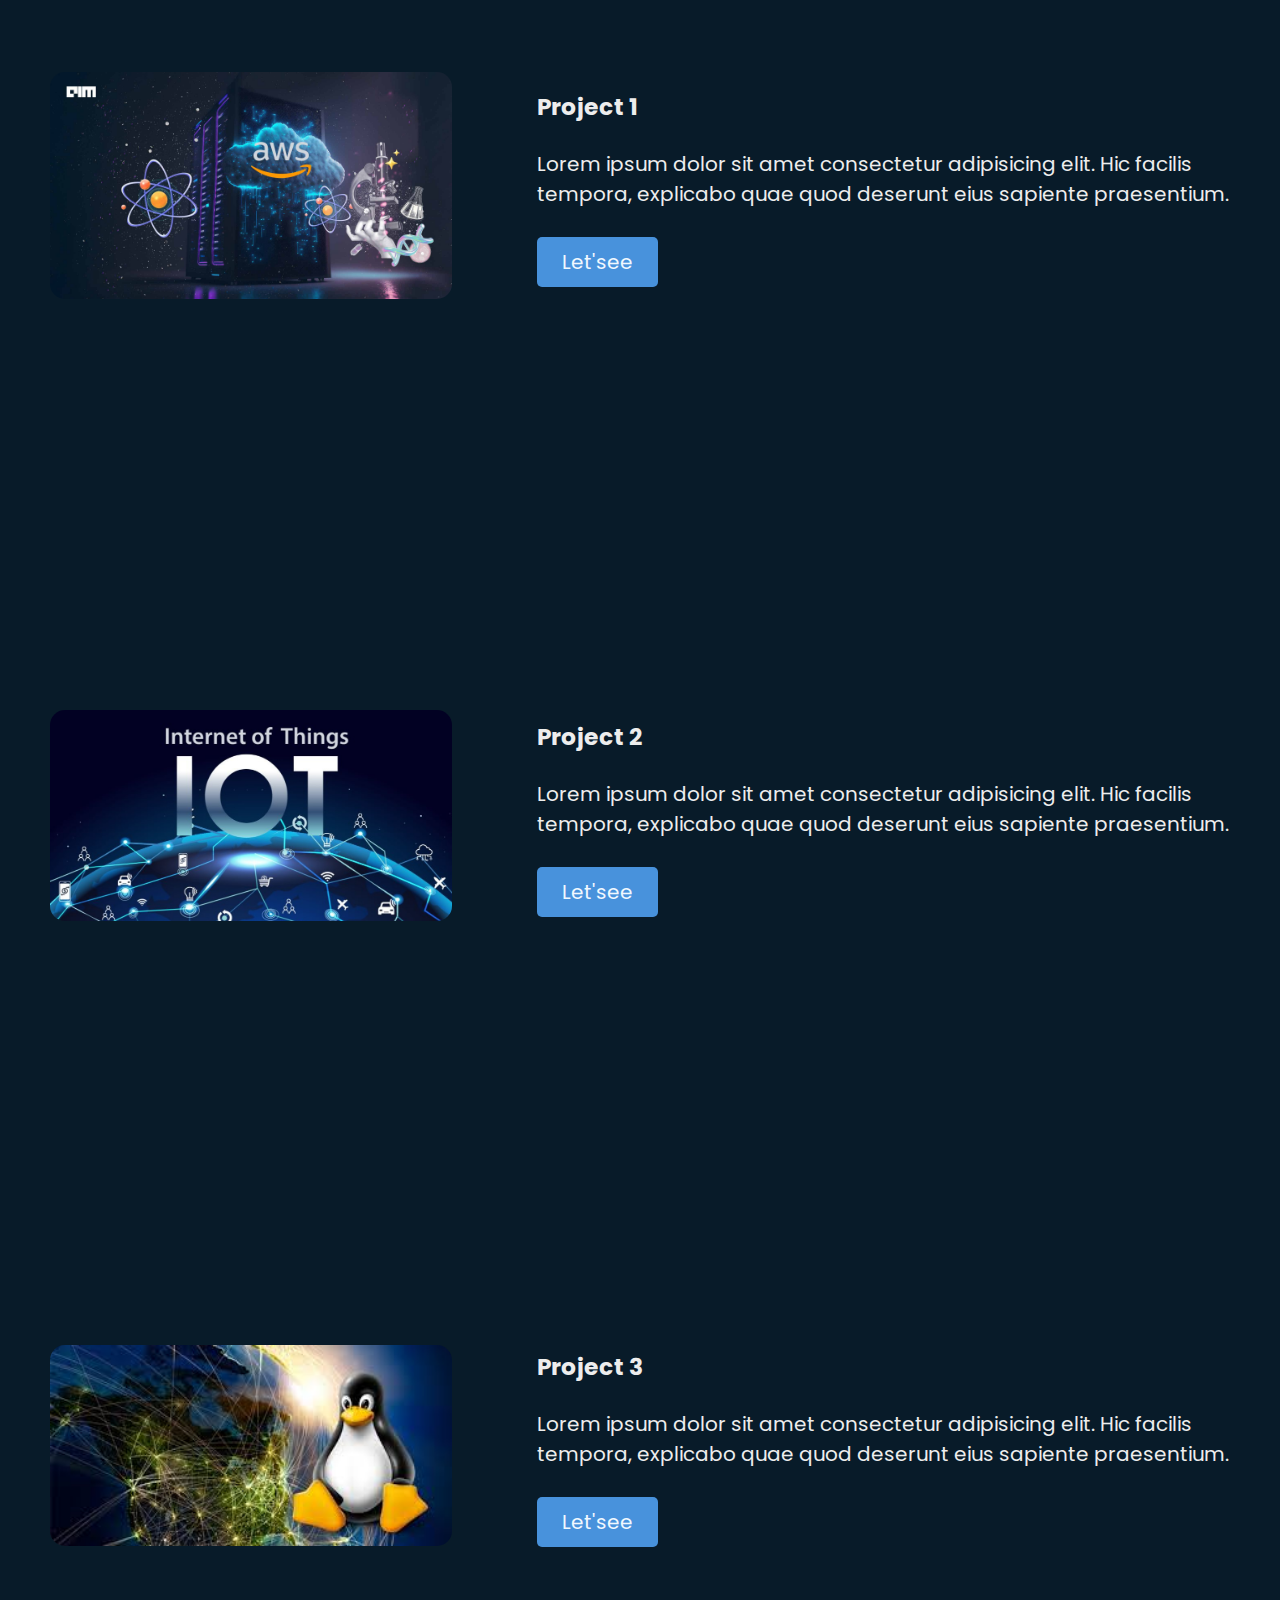
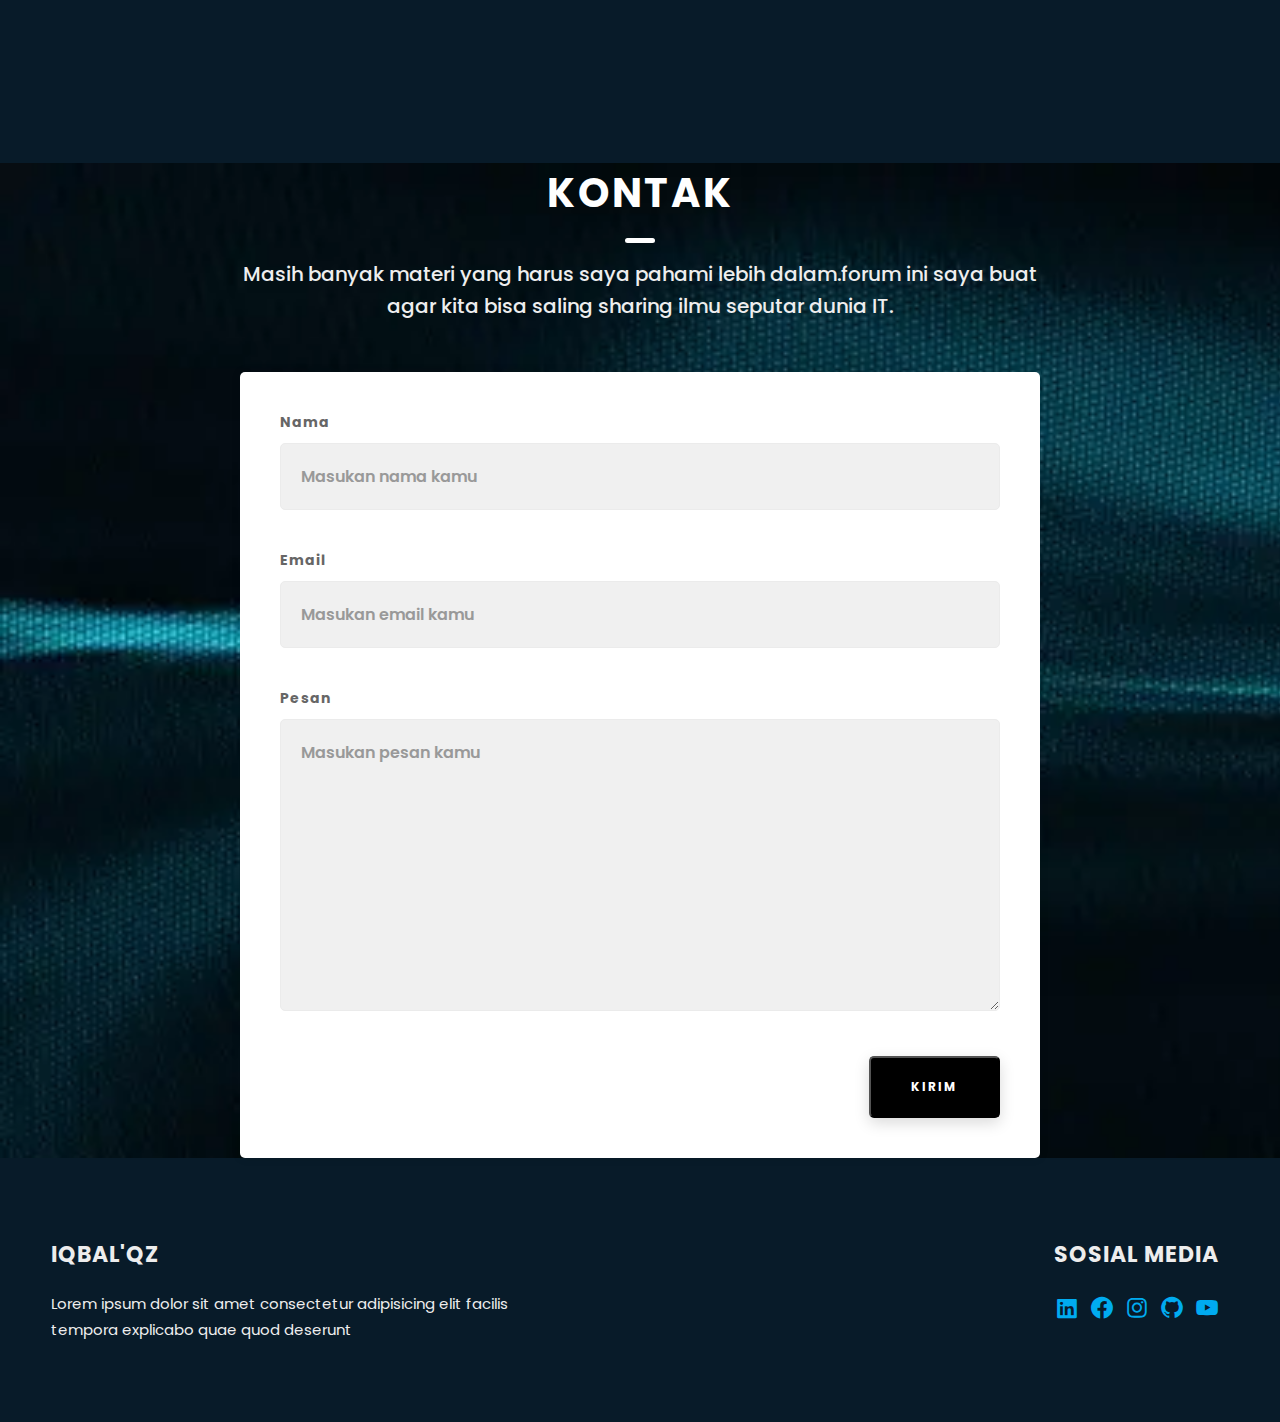
==== commit 6ee39a72: "commit" ====
--- a/index.html
+++ b/index.html
@@ -16,9 +16,9 @@
 
         <nav class="navbar">
             <a href="#">HOME</a>
-            <a href="#">ABOUT</a>
-            <a href="#">PROJEK</a>
-            <a href="#">CONTACT</a>
+            <a href="#about">ABOUT</a>
+            <a href="#projek">PROJEK</a>
+            <a href="#contact">CONTACT</a>
         </nav>
         <!-- <a class="icon-navbar"><i class='bx bx-align-right'></i></a> -->
     </header>
@@ -32,8 +32,8 @@
                 pribadi yang senang mencoba hal baru.
             </p>
             <div class="btn-box">
-                <a href="#">Project</a>
-                <a href="#">About Me</a>
+                <a href="#projek">Project</a>
+                <a href="#about">About Me</a>
             </div>
         </div>
 
@@ -54,7 +54,7 @@
     </section>
 
                         <!-- Page two [Skill and Pict] -->
-    <section>
+    <section id="about">
     <div class="container">
         <div class="row-1">
             <div class="header-about">
@@ -86,6 +86,7 @@
               </div>
 
                                   <!-- Page Three [Konten] -->
+              <section id="projek"></section>
                 <div class="projects__content">
                     <div class="projects__row">
                       <div class="projects__row-img-cont">
@@ -148,7 +149,7 @@
               </section>
 
                                       <!-- Page End [Desk our Sosial in Web] -->
-              <footer class="main-footer">
+              <footer ="main-footer">
                 <div class="main-container">
                   <div class="main-footer__upper">
                     <div class="main-footer__row main-footer__row-1">
